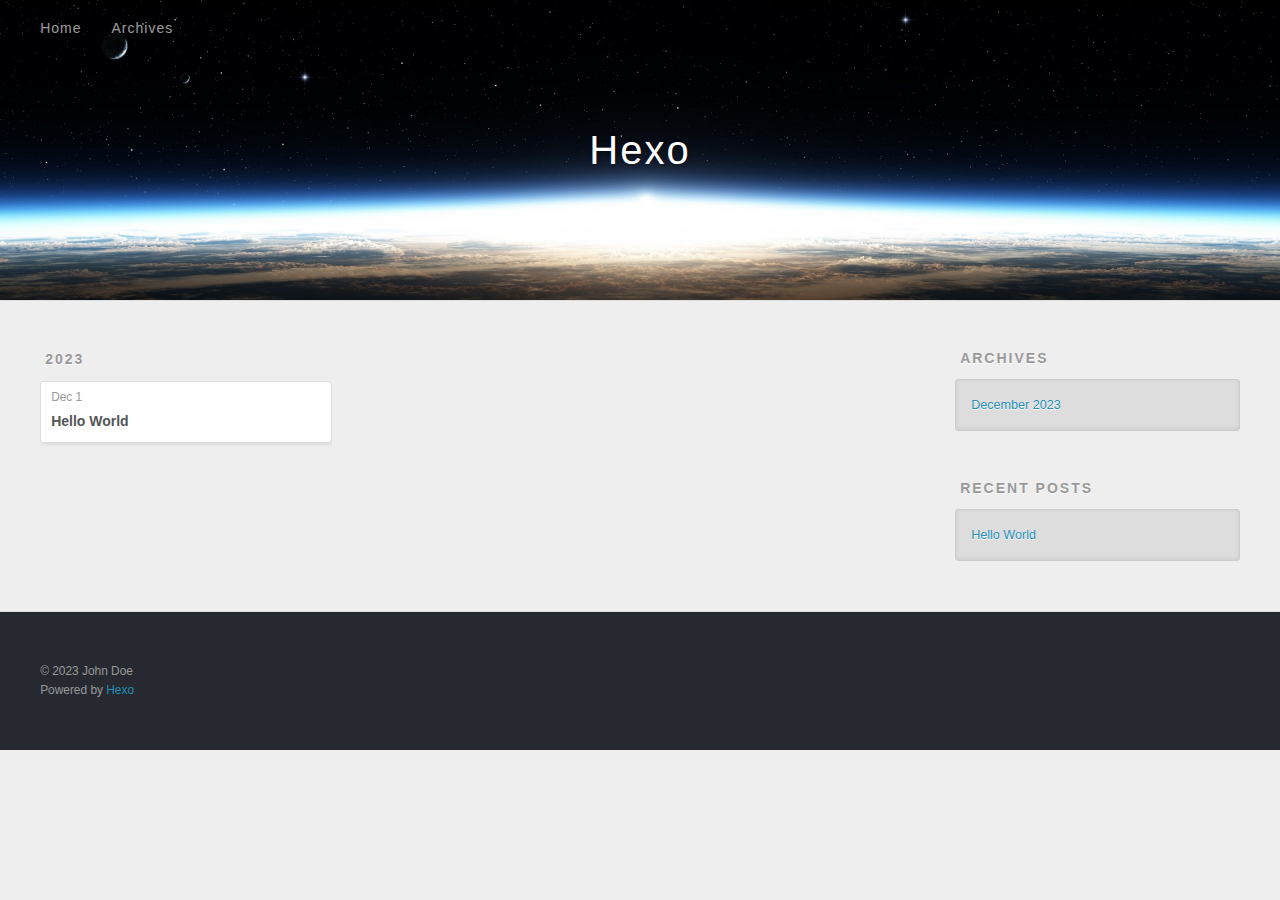
==== archives/index.html @ 6a150081 "Site updated: 2023-12-01 20:07:52" ====
<!DOCTYPE html>
<html>
<head>
  <meta charset="utf-8">
  
  
  <title>Archives | Hexo</title>
  <meta name="viewport" content="width=device-width, initial-scale=1, shrink-to-fit=no">
  <meta property="og:type" content="website">
<meta property="og:title" content="Hexo">
<meta property="og:url" content="http://example.com/archives/index.html">
<meta property="og:site_name" content="Hexo">
<meta property="og:locale" content="en_US">
<meta property="article:author" content="John Doe">
<meta name="twitter:card" content="summary">
  
    <link rel="alternate" href="/atom.xml" title="Hexo" type="application/atom+xml">
  
  
    <link rel="shortcut icon" href="/favicon.png">
  
  
  
<link rel="stylesheet" href="/css/style.css">

  
    
<link rel="stylesheet" href="/fancybox/jquery.fancybox.min.css">

  
  
<meta name="generator" content="Hexo 7.0.0"></head>

<body>
  <div id="container">
    <div id="wrap">
      <header id="header">
  <div id="banner"></div>
  <div id="header-outer" class="outer">
    <div id="header-title" class="inner">
      <h1 id="logo-wrap">
        <a href="/" id="logo">Hexo</a>
      </h1>
      
    </div>
    <div id="header-inner" class="inner">
      <nav id="main-nav">
        <a id="main-nav-toggle" class="nav-icon"><span class="fa fa-bars"></span></a>
        
          <a class="main-nav-link" href="/">Home</a>
        
          <a class="main-nav-link" href="/archives">Archives</a>
        
      </nav>
      <nav id="sub-nav">
        
        
          <a class="nav-icon" href="/atom.xml" title="RSS Feed"><span class="fa fa-rss"></span></a>
        
        <a class="nav-icon nav-search-btn" title="Search"><span class="fa fa-search"></span></a>
      </nav>
      <div id="search-form-wrap">
        <form action="//google.com/search" method="get" accept-charset="UTF-8" class="search-form"><input type="search" name="q" class="search-form-input" placeholder="Search"><button type="submit" class="search-form-submit">&#xF002;</button><input type="hidden" name="sitesearch" value="http://example.com"></form>
      </div>
    </div>
  </div>
</header>

      <div class="outer">
        <section id="main">
  
  
    
    
      
      
      <section class="archives-wrap">
        <div class="archive-year-wrap">
          <a href="/archives/2023" class="archive-year">2023</a>
        </div>
        <div class="archives">
    
    <article class="archive-article archive-type-post">
  <div class="archive-article-inner">
    <header class="archive-article-header">
      <a href="/2023/12/01/hello-world/" class="archive-article-date">
  <time class="dt-published" datetime="2023-12-01T12:04:15.747Z" itemprop="datePublished">Dec 1</time>
</a>
      
  
    <h1 itemprop="name">
      <a class="archive-article-title" href="/2023/12/01/hello-world/">Hello World</a>
    </h1>
  

    </header>
  </div>
</article>
  
  
    </div></section>
  


</section>
        
          <aside id="sidebar">
  
    

  
    

  
    
  
    
  <div class="widget-wrap">
    <h3 class="widget-title">Archives</h3>
    <div class="widget">
      <ul class="archive-list"><li class="archive-list-item"><a class="archive-list-link" href="/archives/2023/12/">December 2023</a></li></ul>
    </div>
  </div>


  
    
  <div class="widget-wrap">
    <h3 class="widget-title">Recent Posts</h3>
    <div class="widget">
      <ul>
        
          <li>
            <a href="/2023/12/01/hello-world/">Hello World</a>
          </li>
        
      </ul>
    </div>
  </div>

  
</aside>
        
      </div>
      <footer id="footer">
  
  <div class="outer">
    <div id="footer-info" class="inner">
      
      &copy; 2023 John Doe<br>
      Powered by <a href="https://hexo.io/" target="_blank">Hexo</a>
    </div>
  </div>
</footer>

    </div>
    <nav id="mobile-nav">
  
    <a href="/" class="mobile-nav-link">Home</a>
  
    <a href="/archives" class="mobile-nav-link">Archives</a>
  
</nav>
    


<script src="/js/jquery-3.6.4.min.js"></script>



  
<script src="/fancybox/jquery.fancybox.min.js"></script>




<script src="/js/script.js"></script>





  </div>
</body>
</html>
---- css/style.css ----
body {
  width: 100%;
}
body:before,
body:after {
  content: "";
  display: table;
}
body:after {
  clear: both;
}
html,
body,
div,
span,
applet,
object,
iframe,
h1,
h2,
h3,
h4,
h5,
h6,
p,
blockquote,
pre,
a,
abbr,
acronym,
address,
big,
cite,
code,
del,
dfn,
em,
img,
ins,
kbd,
q,
s,
samp,
small,
strike,
strong,
sub,
sup,
tt,
var,
dl,
dt,
dd,
ol,
ul,
li,
fieldset,
form,
label,
legend,
table,
caption,
tbody,
tfoot,
thead,
tr,
th,
td {
  margin: 0;
  padding: 0;
  border: 0;
  outline: 0;
  font-weight: inherit;
  font-style: inherit;
  font-family: inherit;
  font-size: 100%;
  vertical-align: baseline;
}
body {
  line-height: 1;
  color: #000;
  background: #fff;
}
ol,
ul {
  list-style: none;
}
table {
  border-collapse: separate;
  border-spacing: 0;
  vertical-align: middle;
}
caption,
th,
td {
  text-align: left;
  font-weight: normal;
  vertical-align: middle;
}
a img {
  border: none;
}
input,
button {
  margin: 0;
  padding: 0;
}
input::-moz-focus-inner,
button::-moz-focus-inner {
  border: 0;
  padding: 0;
}
html,
body,
#container {
  height: 100%;
}
body {
  background: #eee;
  font: 14px -apple-system, BlinkMacSystemFont, "Segoe UI", "Roboto", "Oxygen", "Ubuntu", "Cantarell", "Fira Sans", "Droid Sans", "Helvetica Neue", sans-serif;
  -webkit-text-size-adjust: 100%;
}
.outer {
  max-width: 1220px;
  margin: 0 auto;
  padding: 0 20px;
}
.outer:before,
.outer:after {
  content: "";
  display: table;
}
.outer:after {
  clear: both;
}
.inner {
  display: inline;
  float: left;
  width: 98.33333333333333%;
  margin: 0 0.833333333333333%;
}
.left,
.alignleft {
  float: left;
}
.right,
.alignright {
  float: right;
}
.clear {
  clear: both;
}
#container {
  position: relative;
}
.mobile-nav-on {
  overflow: hidden;
}
#wrap {
  height: 100%;
  width: 100%;
  position: absolute;
  top: 0;
  left: 0;
  -webkit-transition: 0.2s ease-out;
  -moz-transition: 0.2s ease-out;
  -ms-transition: 0.2s ease-out;
  transition: 0.2s ease-out;
  z-index: 1;
  background: #eee;
}
.mobile-nav-on #wrap {
  left: 280px;
}
@media screen and (min-width: 768px) {
  #main {
    display: inline;
    float: left;
    width: 73.33333333333333%;
    margin: 0 0.833333333333333%;
  }
}
.article-date,
.article-category-link,
.archive-year,
.widget-title {
  text-decoration: none;
  text-transform: uppercase;
  letter-spacing: 2px;
  color: #999;
  margin-bottom: 1em;
  margin-left: 5px;
  line-height: 1em;
  text-shadow: 0 1px #fff;
  font-weight: bold;
}
.article-inner,
.archive-article-inner {
  background: #fff;
  -webkit-box-shadow: 1px 2px 3px #ddd;
  box-shadow: 1px 2px 3px #ddd;
  border: 1px solid #ddd;
  border-radius: 3px;
}
.article-entry h1,
.widget h1 {
  font-size: 2em;
}
.article-entry h2,
.widget h2 {
  font-size: 1.5em;
}
.article-entry h3,
.widget h3 {
  font-size: 1.3em;
}
.article-entry h4,
.widget h4 {
  font-size: 1.2em;
}
.article-entry h5,
.widget h5 {
  font-size: 1em;
}
.article-entry h6,
.widget h6 {
  font-size: 1em;
  color: #999;
}
.article-entry hr,
.widget hr {
  border: 1px dashed #ddd;
}
.article-entry strong,
.widget strong {
  font-weight: bold;
}
.article-entry em,
.widget em,
.article-entry cite,
.widget cite {
  font-style: italic;
}
.article-entry sup,
.widget sup,
.article-entry sub,
.widget sub {
  font-size: 0.75em;
  line-height: 0;
  position: relative;
  vertical-align: baseline;
}
.article-entry sup,
.widget sup {
  top: -0.5em;
}
.article-entry sub,
.widget sub {
  bottom: -0.2em;
}
.article-entry small,
.widget small {
  font-size: 0.85em;
}
.article-entry acronym,
.widget acronym,
.article-entry abbr,
.widget abbr {
  border-bottom: 1px dotted;
}
.article-entry ul,
.widget ul,
.article-entry ol,
.widget ol,
.article-entry dl,
.widget dl {
  margin: 0 20px;
  line-height: 1.6em;
}
.article-entry ul ul,
.widget ul ul,
.article-entry ol ul,
.widget ol ul,
.article-entry ul ol,
.widget ul ol,
.article-entry ol ol,
.widget ol ol {
  margin-top: 0;
  margin-bottom: 0;
}
.article-entry ul,
.widget ul {
  list-style: disc;
}
.article-entry ol,
.widget ol {
  list-style: decimal;
}
.article-entry dt,
.widget dt {
  font-weight: bold;
}
#header {
  height: 300px;
  position: relative;
  border-bottom: 1px solid #ddd;
}
#header:before,
#header:after {
  content: "";
  position: absolute;
  left: 0;
  right: 0;
  height: 40px;
}
#header:before {
  top: 0;
  background: -webkit-linear-gradient(rgba(0,0,0,0.2), transparent);
  background: -moz-linear-gradient(rgba(0,0,0,0.2), transparent);
  background: -ms-linear-gradient(rgba(0,0,0,0.2), transparent);
  background: linear-gradient(rgba(0,0,0,0.2), transparent);
}
#header:after {
  bottom: 0;
  background: -webkit-linear-gradient(transparent, rgba(0,0,0,0.2));
  background: -moz-linear-gradient(transparent, rgba(0,0,0,0.2));
  background: -ms-linear-gradient(transparent, rgba(0,0,0,0.2));
  background: linear-gradient(transparent, rgba(0,0,0,0.2));
}
#header-outer {
  height: 100%;
  position: relative;
}
#header-inner {
  position: relative;
  overflow: hidden;
}
#banner {
  position: absolute;
  top: 0;
  left: 0;
  width: 100%;
  height: 100%;
  background: url("images/banner.jpg") center #000;
  background-size: cover;
  z-index: -1;
}
#header-title {
  text-align: center;
  height: 40px;
  position: absolute;
  top: 50%;
  left: 0;
  margin-top: -20px;
}
#logo,
#subtitle {
  text-decoration: none;
  color: #fff;
  font-weight: 300;
  text-shadow: 0 1px 4px rgba(0,0,0,0.3);
}
#logo {
  font-size: 40px;
  line-height: 40px;
  letter-spacing: 2px;
}
#subtitle {
  font-size: 16px;
  line-height: 16px;
  letter-spacing: 1px;
}
#subtitle-wrap {
  margin-top: 16px;
}
#main-nav {
  float: left;
  margin-left: -15px;
}
.nav-icon,
.main-nav-link {
  float: left;
  color: #fff;
  opacity: 0.6;
  text-decoration: none;
  text-shadow: 0 1px rgba(0,0,0,0.2);
  -webkit-transition: opacity 0.2s;
  -moz-transition: opacity 0.2s;
  -ms-transition: opacity 0.2s;
  transition: opacity 0.2s;
  display: block;
  padding: 20px 15px;
}
.nav-icon:hover,
.main-nav-link:hover {
  opacity: 1;
}
.nav-icon {
  text-align: center;
  font-size: 14px;
  width: 14px;
  height: 14px;
  padding: 20px 15px;
  position: relative;
  cursor: pointer;
}
.main-nav-link {
  font-weight: 300;
  letter-spacing: 1px;
}
@media screen and (max-width: 479px) {
  .main-nav-link {
    display: none;
  }
}
#main-nav-toggle {
  display: none;
}
@media screen and (max-width: 479px) {
  #main-nav-toggle {
    display: block;
  }
}
#sub-nav {
  float: right;
  margin-right: -15px;
}
#search-form-wrap {
  position: absolute;
  top: 15px;
  width: 150px;
  height: 30px;
  right: -150px;
  opacity: 0;
  -webkit-transition: 0.2s ease-out;
  -moz-transition: 0.2s ease-out;
  -ms-transition: 0.2s ease-out;
  transition: 0.2s ease-out;
}
#search-form-wrap.on {
  opacity: 1;
  right: 0;
}
@media screen and (max-width: 479px) {
  #search-form-wrap {
    width: 100%;
    right: -100%;
  }
}
.search-form {
  position: absolute;
  top: 0;
  left: 0;
  right: 0;
  background: #fff;
  padding: 5px 15px;
  border-radius: 15px;
  -webkit-box-shadow: 0 0 10px rgba(0,0,0,0.3);
  box-shadow: 0 0 10px rgba(0,0,0,0.3);
}
.search-form-input {
  border: none;
  background: none;
  color: #555;
  width: 100%;
  font: 13px -apple-system, BlinkMacSystemFont, "Segoe UI", "Roboto", "Oxygen", "Ubuntu", "Cantarell", "Fira Sans", "Droid Sans", "Helvetica Neue", sans-serif;
  outline: none;
}
.search-form-input::-webkit-search-results-decoration,
.search-form-input::-webkit-search-cancel-button {
  -webkit-appearance: none;
}
.search-form-submit {
  position: absolute;
  top: 50%;
  right: 10px;
  margin-top: -7px;
  font: 13px ForkAwesome;
  border: none;
  background: none;
  color: #bbb;
  cursor: pointer;
}
.search-form-submit:hover,
.search-form-submit:focus {
  color: #777;
}
.article {
  margin: 50px 0;
}
.article-inner {
  overflow: hidden;
}
.article-meta:before,
.article-meta:after {
  content: "";
  display: table;
}
.article-meta:after {
  clear: both;
}
.article-date {
  float: left;
}
.article-category {
  float: left;
  line-height: 1em;
  color: #ccc;
  text-shadow: 0 1px #fff;
  margin-left: 8px;
}
.article-category:before {
  content: "\2022";
}
.article-category-link {
  margin: 0 12px 1em;
}
.article-header {
  padding: 20px 20px 0;
}
.article-title {
  text-decoration: none;
  font-size: 2em;
  font-weight: bold;
  color: #555;
  line-height: 1.1em;
  -webkit-transition: color 0.2s;
  -moz-transition: color 0.2s;
  -ms-transition: color 0.2s;
  transition: color 0.2s;
}
a.article-title:hover {
  color: #258fb8;
}
.article-entry {
  color: #555;
  padding: 0 20px;
}
.article-entry:before,
.article-entry:after {
  content: "";
  display: table;
}
.article-entry:after {
  clear: both;
}
.article-entry p,
.article-entry table {
  line-height: 1.6em;
  margin: 1.6em 0;
}
.article-entry h1,
.article-entry h2,
.article-entry h3,
.article-entry h4,
.article-entry h5,
.article-entry h6 {
  font-weight: bold;
}
.article-entry h1,
.article-entry h2,
.article-entry h3,
.article-entry h4,
.article-entry h5,
.article-entry h6 {
  line-height: 1.1em;
  margin: 1.1em 0;
}
.article-entry a {
  color: #258fb8;
  text-decoration: none;
}
.article-entry a:hover {
  text-decoration: underline;
}
.article-entry ul,
.article-entry ol,
.article-entry dl {
  margin-top: 1.6em;
  margin-bottom: 1.6em;
}
.article-entry img,
.article-entry video {
  max-width: 100%;
  height: auto;
  display: block;
  margin: auto;
}
.article-entry iframe {
  border: none;
}
.article-entry table {
  width: 100%;
  border-collapse: collapse;
  border-spacing: 0;
}
.article-entry th {
  font-weight: bold;
  border-bottom: 3px solid #ddd;
  padding-bottom: 0.5em;
}
.article-entry td {
  border-bottom: 1px solid #ddd;
  padding: 10px 0;
}
.article-entry blockquote {
  font-family: Georgia, "Times New Roman", serif;
  margin: 1.6em 20px;
  text-align: center;
}
.article-entry blockquote footer {
  font-size: 14px;
  margin: 1.6em 0;
  font-family: -apple-system, BlinkMacSystemFont, "Segoe UI", "Roboto", "Oxygen", "Ubuntu", "Cantarell", "Fira Sans", "Droid Sans", "Helvetica Neue", sans-serif;
}
.article-entry blockquote footer cite:before {
  content: "—";
  padding: 0 0.5em;
}
.article-entry .pullquote {
  text-align: left;
  width: 45%;
  margin: 0;
}
.article-entry .pullquote.left {
  margin-left: 0.5em;
  margin-right: 1em;
}
.article-entry .pullquote.right {
  margin-right: 0.5em;
  margin-left: 1em;
}
.article-entry .caption {
  color: #999;
  display: block;
  font-size: 0.9em;
  margin-top: 0.5em;
  position: relative;
  text-align: center;
}
.article-entry .video-container {
  position: relative;
  padding-top: 56.25%;
  height: 0;
  overflow: hidden;
}
.article-entry .video-container iframe,
.article-entry .video-container object,
.article-entry .video-container embed {
  position: absolute;
  top: 0;
  left: 0;
  width: 100%;
  height: 100%;
  margin-top: 0;
}
.article-more-link a {
  display: inline-block;
  line-height: 1em;
  padding: 6px 15px;
  border-radius: 15px;
  background: #eee;
  color: #999;
  text-shadow: 0 1px #fff;
  text-decoration: none;
}
.article-more-link a:hover {
  background: #258fb8;
  color: #fff;
  text-decoration: none;
  text-shadow: 0 1px #1e7293;
}
.article-footer {
  font-size: 0.85em;
  line-height: 1.6em;
  border-top: 1px solid #ddd;
  padding-top: 1.6em;
  margin: 0 20px 20px;
}
.article-footer:before,
.article-footer:after {
  content: "";
  display: table;
}
.article-footer:after {
  clear: both;
}
.article-footer a {
  color: #999;
  text-decoration: none;
}
.article-footer a:hover {
  color: #555;
}
.article-tag-list-item {
  float: left;
  margin-right: 10px;
}
.article-tag-list-link:before {
  content: "#";
}
.article-comment-link {
  float: right;
}
.article-comment-link:before {
  padding-right: 8px;
}
.article-share-link {
  cursor: pointer;
  float: right;
  margin-left: 20px;
}
.article-share-link:before {
  padding-right: 6px;
}
#article-nav {
  position: relative;
}
#article-nav:before,
#article-nav:after {
  content: "";
  display: table;
}
#article-nav:after {
  clear: both;
}
@media screen and (min-width: 768px) {
  #article-nav {
    margin: 50px 0;
  }
  #article-nav:before {
    width: 8px;
    height: 8px;
    position: absolute;
    top: 50%;
    left: 50%;
    margin-top: -4px;
    margin-left: -4px;
    content: "";
    border-radius: 50%;
    background: #ddd;
    -webkit-box-shadow: 0 1px 2px #fff;
    box-shadow: 0 1px 2px #fff;
  }
}
.article-nav-link-wrap {
  text-decoration: none;
  text-shadow: 0 1px #fff;
  color: #999;
  -webkit-box-sizing: border-box;
  -moz-box-sizing: border-box;
  box-sizing: border-box;
  margin-top: 50px;
  text-align: center;
  display: block;
}
.article-nav-link-wrap:hover {
  color: #555;
}
@media screen and (min-width: 768px) {
  .article-nav-link-wrap {
    width: 50%;
    margin-top: 0;
  }
}
@media screen and (min-width: 768px) {
  #article-nav-newer {
    float: left;
    text-align: right;
    padding-right: 20px;
  }
}
@media screen and (min-width: 768px) {
  #article-nav-older {
    float: right;
    text-align: left;
    padding-left: 20px;
  }
}
.article-nav-caption {
  text-transform: uppercase;
  letter-spacing: 2px;
  color: #ddd;
  line-height: 1em;
  font-weight: bold;
}
#article-nav-newer .article-nav-caption {
  margin-right: -2px;
}
.article-nav-title {
  font-size: 0.85em;
  line-height: 1.6em;
  margin-top: 0.5em;
}
.article-share-box {
  position: absolute;
  display: none;
  background: #fff;
  -webkit-box-shadow: 1px 2px 10px rgba(0,0,0,0.2);
  box-shadow: 1px 2px 10px rgba(0,0,0,0.2);
  border-radius: 3px;
  margin-left: -145px;
  overflow: hidden;
  z-index: 1;
}
.article-share-box.on {
  display: block;
}
.article-share-input {
  width: 100%;
  background: none;
  -webkit-box-sizing: border-box;
  -moz-box-sizing: border-box;
  box-sizing: border-box;
  font: 14px -apple-system, BlinkMacSystemFont, "Segoe UI", "Roboto", "Oxygen", "Ubuntu", "Cantarell", "Fira Sans", "Droid Sans", "Helvetica Neue", sans-serif;
  padding: 0 15px;
  color: #555;
  outline: none;
  border: 1px solid #ddd;
  border-radius: 3px 3px 0 0;
  height: 36px;
  line-height: 36px;
}
.article-share-links {
  background: #eee;
}
.article-share-links:before,
.article-share-links:after {
  content: "";
  display: table;
}
.article-share-links:after {
  clear: both;
}
.article-share-twitter,
.article-share-facebook,
.article-share-pinterest,
.article-share-linkedin {
  width: 50px;
  height: 36px;
  display: block;
  float: left;
  position: relative;
  color: #999;
  text-shadow: 0 1px #fff;
}
.article-share-twitter:before,
.article-share-facebook:before,
.article-share-pinterest:before,
.article-share-linkedin:before {
  font-size: 20px;
  width: 20px;
  height: 20px;
  position: absolute;
  top: 50%;
  left: 50%;
  margin-top: -10px;
  margin-left: -10px;
  text-align: center;
}
.article-share-twitter:hover,
.article-share-facebook:hover,
.article-share-pinterest:hover,
.article-share-linkedin:hover {
  color: #fff;
}
.article-share-twitter:hover {
  background: #00aced;
  text-shadow: 0 1px #008abe;
}
.article-share-facebook:hover {
  background: #3b5998;
  text-shadow: 0 1px #2f477a;
}
.article-share-pinterest:hover {
  background: #cb2027;
  text-shadow: 0 1px #a21a1f;
}
.article-share-linkedin:hover {
  background: #0077b5;
  text-shadow: 0 1px #005f91;
}
.article-gallery {
  background: #000;
  position: relative;
}
.article-gallery-photos {
  position: relative;
  overflow: hidden;
}
.article-gallery-img {
  display: none;
  max-width: 100%;
}
.article-gallery-img:first-child {
  display: block;
}
.article-gallery-img.loaded {
  position: absolute;
  display: block;
}
.article-gallery-img img {
  display: block;
  max-width: 100%;
  margin: 0 auto;
}
#comments {
  background: #fff;
  -webkit-box-shadow: 1px 2px 3px #ddd;
  box-shadow: 1px 2px 3px #ddd;
  padding: 20px;
  border: 1px solid #ddd;
  border-radius: 3px;
  margin: 50px 0;
}
#comments a {
  color: #258fb8;
}
.archives-wrap {
  margin: 50px 0;
}
.archives:before,
.archives:after {
  content: "";
  display: table;
}
.archives:after {
  clear: both;
}
.archive-year-wrap {
  margin-bottom: 1em;
}
.archives {
  -webkit-column-gap: 10px;
  -moz-column-gap: 10px;
  column-gap: 10px;
}
@media screen and (min-width: 480px) and (max-width: 767px) {
  .archives {
    -webkit-column-count: 2;
    -moz-column-count: 2;
    column-count: 2;
  }
}
@media screen and (min-width: 768px) {
  .archives {
    -webkit-column-count: 3;
    -moz-column-count: 3;
    column-count: 3;
  }
}
.archive-article {
  -webkit-column-break-inside: avoid;
  page-break-inside: avoid;
  overflow: hidden;
  break-inside: avoid-column;
}
.archive-article-inner {
  padding: 10px;
  margin-bottom: 15px;
}
.archive-article-title {
  text-decoration: none;
  font-weight: bold;
  color: #555;
  -webkit-transition: color 0.2s;
  -moz-transition: color 0.2s;
  -ms-transition: color 0.2s;
  transition: color 0.2s;
  line-height: 1.6em;
}
.archive-article-title:hover {
  color: #258fb8;
}
.archive-article-footer {
  margin-top: 1em;
}
.archive-article-date {
  color: #999;
  text-decoration: none;
  font-size: 0.85em;
  line-height: 1em;
  margin-bottom: 0.5em;
  display: block;
}
#page-nav {
  margin: 50px auto;
  background: #fff;
  -webkit-box-shadow: 1px 2px 3px #ddd;
  box-shadow: 1px 2px 3px #ddd;
  border: 1px solid #ddd;
  border-radius: 3px;
  text-align: center;
  color: #999;
  overflow: hidden;
}
#page-nav:before,
#page-nav:after {
  content: "";
  display: table;
}
#page-nav:after {
  clear: both;
}
#page-nav a,
#page-nav span {
  padding: 10px 20px;
  line-height: 1;
  height: 2ex;
}
#page-nav a {
  color: #999;
  text-decoration: none;
}
#page-nav a:hover {
  background: #999;
  color: #fff;
}
#page-nav .prev {
  float: left;
}
#page-nav .next {
  float: right;
}
#page-nav .page-number {
  display: inline-block;
}
@media screen and (max-width: 479px) {
  #page-nav .page-number {
    display: none;
  }
}
#page-nav .current {
  color: #555;
  font-weight: bold;
}
#page-nav .space {
  color: #ddd;
}
#footer {
  background: #262a30;
  padding: 50px 0;
  border-top: 1px solid #ddd;
  color: #999;
}
#footer a {
  color: #258fb8;
  text-decoration: none;
}
#footer a:hover {
  text-decoration: underline;
}
#footer-info {
  line-height: 1.6em;
  font-size: 0.85em;
}
.article-entry pre,
.article-entry .highlight {
  background: #2d2d2d;
  margin: 0 -20px;
  padding: 15px 20px;
  border-style: solid;
  border-color: #ddd;
  border-width: 1px 0;
  overflow: auto;
  color: #ccc;
  line-height: 22.400000000000002px;
}
.article-entry .highlight .gutter pre,
.article-entry .gist .gist-file .gist-data .line-numbers {
  color: #666;
  font-size: 0.85em;
}
.article-entry pre,
.article-entry code {
  font-family: "Source Code Pro", Consolas, Monaco, Menlo, Consolas, monospace;
}
.article-entry code {
  background: #eee;
  text-shadow: 0 1px #fff;
  padding: 0 0.3em;
}
.article-entry pre code {
  background: none;
  text-shadow: none;
  padding: 0;
}
.article-entry .highlight pre {
  border: none;
  margin: 0;
  padding: 0;
}
.article-entry .highlight table {
  margin: 0;
  width: auto;
}
.article-entry .highlight td {
  border: none;
  padding: 0;
}
.article-entry .highlight figcaption {
  font-size: 0.85em;
  color: #999;
  line-height: 1em;
  margin-bottom: 1em;
}
.article-entry .highlight figcaption:before,
.article-entry .highlight figcaption:after {
  content: "";
  display: table;
}
.article-entry .highlight figcaption:after {
  clear: both;
}
.article-entry .highlight figcaption a {
  float: right;
}
.article-entry .highlight .gutter {
  -moz-user-select: none;
  -ms-user-select: none;
  -webkit-user-select: none;
  -webkit-user-select: none;
  -moz-user-select: none;
  -ms-user-select: none;
  user-select: none;
}
.article-entry .highlight .gutter pre {
  text-align: right;
  padding-right: 20px;
}
.article-entry .highlight .line {
  height: 22.400000000000002px;
}
.article-entry .highlight .line.marked {
  background: #515151;
}
.article-entry .gist {
  margin: 0 -20px;
  border-style: solid;
  border-color: #ddd;
  border-width: 1px 0;
  background: #2d2d2d;
  padding: 15px 20px 15px 0;
}
.article-entry .gist .gist-file {
  border: none;
  font-family: "Source Code Pro", Consolas, Monaco, Menlo, Consolas, monospace;
  margin: 0;
}
.article-entry .gist .gist-file .gist-data {
  background: none;
  border: none;
}
.article-entry .gist .gist-file .gist-data .line-numbers {
  background: none;
  border: none;
  padding: 0 20px 0 0;
}
.article-entry .gist .gist-file .gist-data .line-data {
  padding: 0 !important;
}
.article-entry .gist .gist-file .highlight {
  margin: 0;
  padding: 0;
  border: none;
}
.article-entry .gist .gist-file .gist-meta {
  background: #2d2d2d;
  color: #999;
  font: 0.85em -apple-system, BlinkMacSystemFont, "Segoe UI", "Roboto", "Oxygen", "Ubuntu", "Cantarell", "Fira Sans", "Droid Sans", "Helvetica Neue", sans-serif;
  text-shadow: 0 0;
  padding: 0;
  margin-top: 1em;
  margin-left: 20px;
}
.article-entry .gist .gist-file .gist-meta a {
  color: #258fb8;
  font-weight: normal;
}
.article-entry .gist .gist-file .gist-meta a:hover {
  text-decoration: underline;
}
pre .comment,
pre .title {
  color: #999;
}
pre .variable,
pre .attribute,
pre .tag,
pre .regexp,
pre .ruby .constant,
pre .xml .tag .title,
pre .xml .pi,
pre .xml .doctype,
pre .html .doctype,
pre .css .id,
pre .css .class,
pre .css .pseudo {
  color: #f2777a;
}
pre .number,
pre .preprocessor,
pre .built_in,
pre .literal,
pre .params,
pre .constant {
  color: #f99157;
}
pre .class,
pre .ruby .class .title,
pre .css .rules .attribute {
  color: #9c9;
}
pre .string,
pre .value,
pre .inheritance,
pre .header,
pre .ruby .symbol,
pre .xml .cdata {
  color: #9c9;
}
pre .css .hexcolor {
  color: #6cc;
}
pre .function,
pre .python .decorator,
pre .python .title,
pre .ruby .function .title,
pre .ruby .title .keyword,
pre .perl .sub,
pre .javascript .title,
pre .coffeescript .title {
  color: #69c;
}
pre .keyword,
pre .javascript .function {
  color: #c9c;
}
@media screen and (max-width: 479px) {
  #mobile-nav {
    position: absolute;
    top: 0;
    left: 0;
    width: 280px;
    height: 100%;
    background: #191919;
    border-right: 1px solid #fff;
  }
}
@media screen and (max-width: 479px) {
  .mobile-nav-link {
    display: block;
    color: #999;
    text-decoration: none;
    padding: 15px 20px;
    font-weight: bold;
  }
  .mobile-nav-link:hover {
    color: #fff;
  }
}
@media screen and (min-width: 768px) {
  #sidebar {
    display: inline;
    float: left;
    width: 23.333333333333332%;
    margin: 0 0.833333333333333%;
  }
}
.widget-wrap {
  margin: 50px 0;
}
.widget {
  color: #777;
  text-shadow: 0 1px #fff;
  background: #ddd;
  -webkit-box-shadow: 0 -1px 4px #ccc inset;
  box-shadow: 0 -1px 4px #ccc inset;
  border: 1px solid #ccc;
  padding: 15px;
  border-radius: 3px;
}
.widget a {
  color: #258fb8;
  text-decoration: none;
}
.widget a:hover {
  text-decoration: underline;
}
.widget ul ul,
.widget ol ul,
.widget dl ul,
.widget ul ol,
.widget ol ol,
.widget dl ol,
.widget ul dl,
.widget ol dl,
.widget dl dl {
  margin-left: 15px;
  list-style: disc;
}
.widget {
  line-height: 1.6em;
  word-wrap: break-word;
  font-size: 0.9em;
}
.widget ul,
.widget ol {
  list-style: none;
  margin: 0;
}
.widget ul ul,
.widget ol ul,
.widget ul ol,
.widget ol ol {
  margin: 0 20px;
}
.widget ul ul,
.widget ol ul {
  list-style: disc;
}
.widget ul ol,
.widget ol ol {
  list-style: decimal;
}
.category-list-count,
.tag-list-count,
.archive-list-count {
  padding-left: 5px;
  color: #999;
  font-size: 0.85em;
}
.category-list-count:before,
.tag-list-count:before,
.archive-list-count:before {
  content: "(";
}
.category-list-count:after,
.tag-list-count:after,
.archive-list-count:after {
  content: ")";
}
.tagcloud a {
  margin-right: 5px;
  display: inline-block;
}
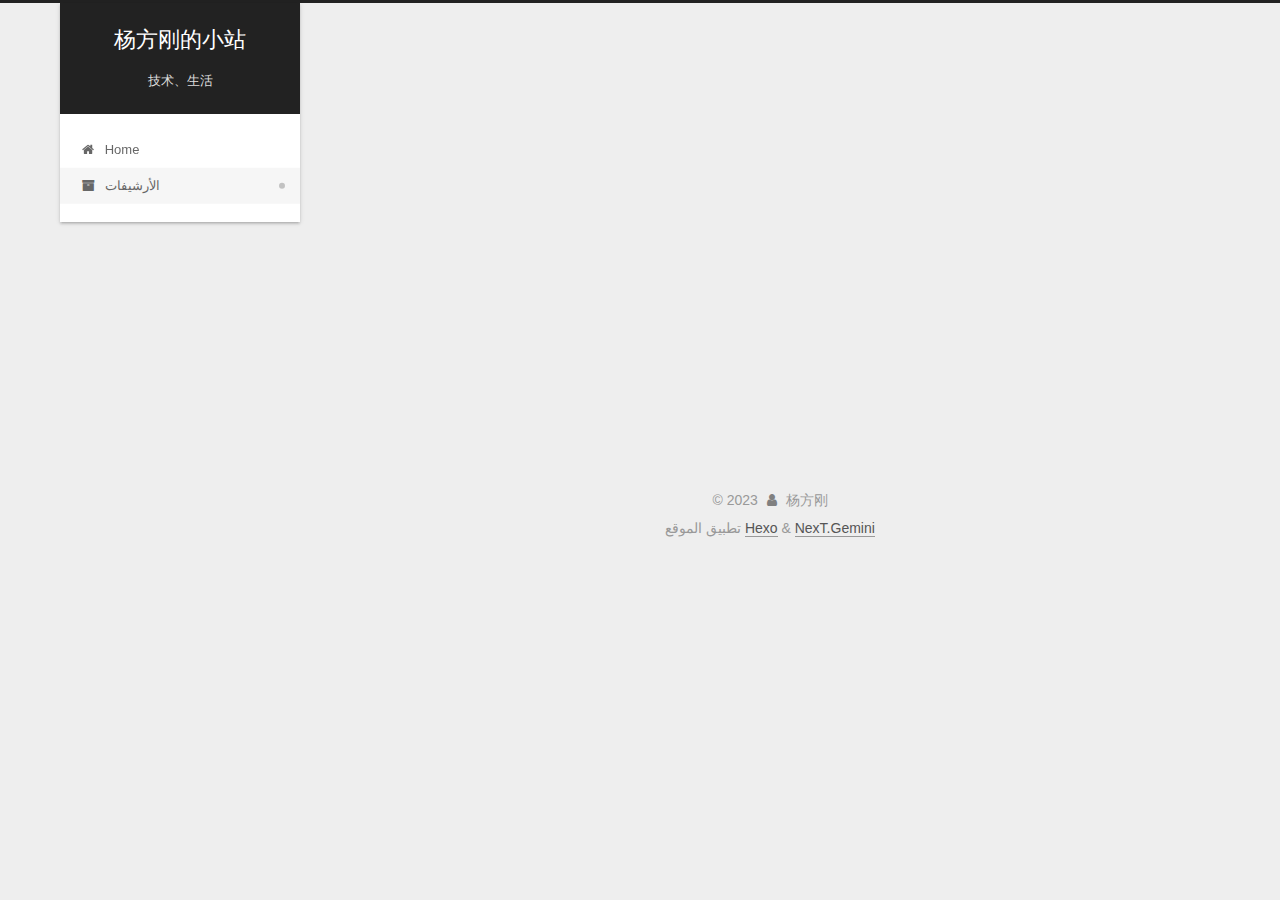
==== commit 9923082b: "Site updated: 2023-12-01 20:32:23" ====
--- a/archives/index.html
+++ b/archives/index.html
@@ -1,185 +1,351 @@
 <!DOCTYPE html>
-<html>
+<html lang="zh_CN">
 <head>
-  <meta charset="utf-8">
-  
-  
-  <title>Archives | Hexo</title>
-  <meta name="viewport" content="width=device-width, initial-scale=1, shrink-to-fit=no">
-  <meta property="og:type" content="website">
-<meta property="og:title" content="Hexo">
+  <meta charset="UTF-8">
+<meta name="viewport" content="width=device-width, initial-scale=1, maximum-scale=2">
+<meta name="theme-color" content="#222">
+<meta name="generator" content="Hexo 7.0.0">
+  <link rel="apple-touch-icon" sizes="180x180" href="/images/apple-touch-icon-next.png">
+  <link rel="icon" type="image/png" sizes="32x32" href="/images/favicon-32x32-next.png">
+  <link rel="icon" type="image/png" sizes="16x16" href="/images/favicon-16x16-next.png">
+  <link rel="mask-icon" href="/images/logo.svg" color="#222">
+
+<link rel="stylesheet" href="/css/main.css">
+
+
+<link rel="stylesheet" href="/lib/font-awesome/css/font-awesome.min.css">
+
+<script id="hexo-configurations">
+    var NexT = window.NexT || {};
+    var CONFIG = {"hostname":"example.com","root":"/","scheme":"Gemini","version":"7.8.0","exturl":false,"sidebar":{"position":"left","display":"post","padding":18,"offset":12,"onmobile":false},"copycode":{"enable":false,"show_result":false,"style":null},"back2top":{"enable":true,"sidebar":false,"scrollpercent":false},"bookmark":{"enable":false,"color":"#222","save":"auto"},"fancybox":false,"mediumzoom":false,"lazyload":false,"pangu":false,"comments":{"style":"tabs","active":null,"storage":true,"lazyload":false,"nav":null},"algolia":{"hits":{"per_page":10},"labels":{"input_placeholder":"Search for Posts","hits_empty":"We didn't find any results for the search: ${query}","hits_stats":"${hits} results found in ${time} ms"}},"localsearch":{"enable":false,"trigger":"auto","top_n_per_article":1,"unescape":false,"preload":false},"motion":{"enable":true,"async":false,"transition":{"post_block":"fadeIn","post_header":"slideDownIn","post_body":"slideDownIn","coll_header":"slideLeftIn","sidebar":"slideUpIn"}}};
+  </script>
+
+  <meta name="description" content="记录杨方刚同学的学习、生活等等">
+<meta property="og:type" content="website">
+<meta property="og:title" content="杨方刚的小站">
 <meta property="og:url" content="http://example.com/archives/index.html">
-<meta property="og:site_name" content="Hexo">
-<meta property="og:locale" content="en_US">
-<meta property="article:author" content="John Doe">
+<meta property="og:site_name" content="杨方刚的小站">
+<meta property="og:description" content="记录杨方刚同学的学习、生活等等">
+<meta property="og:locale" content="zh_CN">
+<meta property="article:author" content="杨方刚">
 <meta name="twitter:card" content="summary">
-  
-    <link rel="alternate" href="/atom.xml" title="Hexo" type="application/atom+xml">
-  
-  
-    <link rel="shortcut icon" href="/favicon.png">
-  
-  
-  
-<link rel="stylesheet" href="/css/style.css">
-
-  
+
+<link rel="canonical" href="http://example.com/archives/">
+
+
+<script id="page-configurations">
+  // https://hexo.io/docs/variables.html
+  CONFIG.page = {
+    sidebar: "",
+    isHome : false,
+    isPost : false,
+    lang   : 'zh_CN'
+  };
+</script>
+
+  <title>الأرشيف | 杨方刚的小站</title>
+  
+
+
+
+
+
+
+  <noscript>
+  <style>
+  .use-motion .brand,
+  .use-motion .menu-item,
+  .sidebar-inner,
+  .use-motion .post-block,
+  .use-motion .pagination,
+  .use-motion .comments,
+  .use-motion .post-header,
+  .use-motion .post-body,
+  .use-motion .collection-header { opacity: initial; }
+
+  .use-motion .site-title,
+  .use-motion .site-subtitle {
+    opacity: initial;
+    top: initial;
+  }
+
+  .use-motion .logo-line-before i { left: initial; }
+  .use-motion .logo-line-after i { right: initial; }
+  </style>
+</noscript>
+
+</head>
+
+<body itemscope itemtype="http://schema.org/WebPage">
+  <div class="container use-motion">
+    <div class="headband"></div>
+
+    <header class="header" itemscope itemtype="http://schema.org/WPHeader">
+      <div class="header-inner"><div class="site-brand-container">
+  <div class="site-nav-toggle">
+    <div class="toggle" aria-label="تشغيل شريط التصفح">
+      <span class="toggle-line toggle-line-first"></span>
+      <span class="toggle-line toggle-line-middle"></span>
+      <span class="toggle-line toggle-line-last"></span>
+    </div>
+  </div>
+
+  <div class="site-meta">
+
+    <a href="/" class="brand" rel="start">
+      <span class="logo-line-before"><i></i></span>
+      <h1 class="site-title">杨方刚的小站</h1>
+      <span class="logo-line-after"><i></i></span>
+    </a>
+      <p class="site-subtitle" itemprop="description">技术、生活</p>
+  </div>
+
+  <div class="site-nav-right">
+    <div class="toggle popup-trigger">
+    </div>
+  </div>
+</div>
+
+
+
+
+<nav class="site-nav">
+  <ul id="menu" class="menu">
+        <li class="menu-item menu-item-home">
+
+    <a href="/" rel="section"><i class="fa fa-fw fa-home"></i>Home</a>
+
+  </li>
+        <li class="menu-item menu-item-archives">
+
+    <a href="/archives/" rel="section"><i class="fa fa-fw fa-archive"></i>الأرشيفات</a>
+
+  </li>
+  </ul>
+</nav>
+
+
+
+
+</div>
+    </header>
+
     
-<link rel="stylesheet" href="/fancybox/jquery.fancybox.min.css">
-
-  
-  
-<meta name="generator" content="Hexo 7.0.0"></head>
-
-<body>
-  <div id="container">
-    <div id="wrap">
-      <header id="header">
-  <div id="banner"></div>
-  <div id="header-outer" class="outer">
-    <div id="header-title" class="inner">
-      <h1 id="logo-wrap">
-        <a href="/" id="logo">Hexo</a>
-      </h1>
+  <div class="back-to-top">
+    <i class="fa fa-arrow-up"></i>
+    <span>0%</span>
+  </div>
+
+
+    <main class="main">
+      <div class="main-inner">
+        <div class="content-wrap">
+          
+
+          <div class="content archive">
+            
+
+  
+  
+  
+  <div class="post-block">
+    <div class="posts-collapse">
+      <div class="collection-title">
+        <span class="collection-header">هِم..! مقالٌ واحد. واصل الكتابة.</span>
+      </div>
+
       
-    </div>
-    <div id="header-inner" class="inner">
-      <nav id="main-nav">
-        <a id="main-nav-toggle" class="nav-icon"><span class="fa fa-bars"></span></a>
+    <div class="collection-year">
+      <span class="collection-header">2023</span>
+    </div>
+
+  <article itemscope itemtype="http://schema.org/Article">
+    <header class="post-header">
+
+      <div class="post-meta">
+        <time itemprop="dateCreated"
+              datetime="2023-12-01T20:04:15+08:00"
+              content="2023-12-01">
+          12-01
+        </time>
+      </div>
+
+      <div class="post-title">
+          <a class="post-title-link" href="/2023/12/01/hello-world/" itemprop="url">
+            <span itemprop="name">Hello World</span>
+          </a>
+      </div>
+
+    </header>
+  </article>
+
+
+    </div>
+  </div>
+  
+  
+  
+
+  
+
+
+
+          </div>
+          
+
+<script>
+  window.addEventListener('tabs:register', () => {
+    let { activeClass } = CONFIG.comments;
+    if (CONFIG.comments.storage) {
+      activeClass = localStorage.getItem('comments_active') || activeClass;
+    }
+    if (activeClass) {
+      let activeTab = document.querySelector(`a[href="#comment-${activeClass}"]`);
+      if (activeTab) {
+        activeTab.click();
+      }
+    }
+  });
+  if (CONFIG.comments.storage) {
+    window.addEventListener('tabs:click', event => {
+      if (!event.target.matches('.tabs-comment .tab-content .tab-pane')) return;
+      let commentClass = event.target.classList[1];
+      localStorage.setItem('comments_active', commentClass);
+    });
+  }
+</script>
+
+        </div>
+          
+  
+  <div class="toggle sidebar-toggle">
+    <span class="toggle-line toggle-line-first"></span>
+    <span class="toggle-line toggle-line-middle"></span>
+    <span class="toggle-line toggle-line-last"></span>
+  </div>
+
+  <aside class="sidebar">
+    <div class="sidebar-inner">
+
+      <ul class="sidebar-nav motion-element">
+        <li class="sidebar-nav-toc">
+          المحتويات
+        </li>
+        <li class="sidebar-nav-overview">
+          عام
+        </li>
+      </ul>
+
+      <!--noindex-->
+      <div class="post-toc-wrap sidebar-panel">
+      </div>
+      <!--/noindex-->
+
+      <div class="site-overview-wrap sidebar-panel">
+        <div class="site-author motion-element" itemprop="author" itemscope itemtype="http://schema.org/Person">
+  <p class="site-author-name" itemprop="name">杨方刚</p>
+  <div class="site-description" itemprop="description">记录杨方刚同学的学习、生活等等</div>
+</div>
+<div class="site-state-wrap motion-element">
+  <nav class="site-state">
+      <div class="site-state-item site-state-posts">
+          <a href="/archives/">
         
-          <a class="main-nav-link" href="/">Home</a>
+          <span class="site-state-item-count">1</span>
+          <span class="site-state-item-name">المقالات</span>
+        </a>
+      </div>
+  </nav>
+</div>
+  <div class="links-of-author motion-element">
+      <span class="links-of-author-item">
+        <a href="mailto:yfg1073001692@126.com" title="E-Mail → mailto:yfg1073001692@126.com" rel="noopener" target="_blank"><i class="fa fa-fw fa-envelope"></i>E-Mail</a>
+      </span>
+  </div>
+  <div class="cc-license motion-element" itemprop="license">
+    <a href="https://creativecommons.org/licenses/by-nc-sa/4.0/" class="cc-opacity" rel="noopener" target="_blank"><img src="/images/cc-by-nc-sa.svg" alt="Creative Commons"></a>
+  </div>
+
+
+
+      </div>
+
+    </div>
+  </aside>
+  <div id="sidebar-dimmer"></div>
+
+
+      </div>
+    </main>
+
+    <footer class="footer">
+      <div class="footer-inner">
         
-          <a class="main-nav-link" href="/archives">Archives</a>
+
         
-      </nav>
-      <nav id="sub-nav">
+
+<div class="copyright">
+  
+  &copy; 
+  <span itemprop="copyrightYear">2023</span>
+  <span class="with-love">
+    <i class="fa fa-user"></i>
+  </span>
+  <span class="author" itemprop="copyrightHolder">杨方刚</span>
+</div>
+  <div class="powered-by">تطبيق الموقع <a href="https://hexo.io/" class="theme-link" rel="noopener" target="_blank">Hexo</a> & <a href="https://theme-next.org/" class="theme-link" rel="noopener" target="_blank">NexT.Gemini</a>
+  </div>
+
         
-        
-          <a class="nav-icon" href="/atom.xml" title="RSS Feed"><span class="fa fa-rss"></span></a>
-        
-        <a class="nav-icon nav-search-btn" title="Search"><span class="fa fa-search"></span></a>
-      </nav>
-      <div id="search-form-wrap">
-        <form action="//google.com/search" method="get" accept-charset="UTF-8" class="search-form"><input type="search" name="q" class="search-form-input" placeholder="Search"><button type="submit" class="search-form-submit">&#xF002;</button><input type="hidden" name="sitesearch" value="http://example.com"></form>
-      </div>
-    </div>
-  </div>
-</header>
-
-      <div class="outer">
-        <section id="main">
-  
-  
-    
-    
-      
-      
-      <section class="archives-wrap">
-        <div class="archive-year-wrap">
-          <a href="/archives/2023" class="archive-year">2023</a>
-        </div>
-        <div class="archives">
-    
-    <article class="archive-article archive-type-post">
-  <div class="archive-article-inner">
-    <header class="archive-article-header">
-      <a href="/2023/12/01/hello-world/" class="archive-article-date">
-  <time class="dt-published" datetime="2023-12-01T12:04:15.747Z" itemprop="datePublished">Dec 1</time>
-</a>
-      
-  
-    <h1 itemprop="name">
-      <a class="archive-article-title" href="/2023/12/01/hello-world/">Hello World</a>
-    </h1>
-  
-
-    </header>
-  </div>
-</article>
-  
-  
-    </div></section>
-  
-
-
-</section>
-        
-          <aside id="sidebar">
-  
-    
-
-  
-    
-
-  
-    
-  
-    
-  <div class="widget-wrap">
-    <h3 class="widget-title">Archives</h3>
-    <div class="widget">
-      <ul class="archive-list"><li class="archive-list-item"><a class="archive-list-link" href="/archives/2023/12/">December 2023</a></li></ul>
-    </div>
-  </div>
-
-
-  
-    
-  <div class="widget-wrap">
-    <h3 class="widget-title">Recent Posts</h3>
-    <div class="widget">
-      <ul>
-        
-          <li>
-            <a href="/2023/12/01/hello-world/">Hello World</a>
-          </li>
-        
-      </ul>
-    </div>
-  </div>
-
-  
-</aside>
-        
-      </div>
-      <footer id="footer">
-  
-  <div class="outer">
-    <div id="footer-info" class="inner">
-      
-      &copy; 2023 John Doe<br>
-      Powered by <a href="https://hexo.io/" target="_blank">Hexo</a>
-    </div>
-  </div>
-</footer>
-
-    </div>
-    <nav id="mobile-nav">
-  
-    <a href="/" class="mobile-nav-link">Home</a>
-  
-    <a href="/archives" class="mobile-nav-link">Archives</a>
-  
-</nav>
-    
-
-
-<script src="/js/jquery-3.6.4.min.js"></script>
-
-
-
-  
-<script src="/fancybox/jquery.fancybox.min.js"></script>
-
-
-
-
-<script src="/js/script.js"></script>
-
-
-
-
-
-  </div>
+
+
+
+
+
+
+
+
+      </div>
+    </footer>
+  </div>
+
+  
+  <script src="/lib/anime.min.js"></script>
+  <script src="/lib/velocity/velocity.min.js"></script>
+  <script src="/lib/velocity/velocity.ui.min.js"></script>
+
+<script src="/js/utils.js"></script>
+
+<script src="/js/motion.js"></script>
+
+
+<script src="/js/schemes/pisces.js"></script>
+
+
+<script src="/js/next-boot.js"></script>
+
+
+
+
+  
+
+
+
+
+
+
+
+
+
+
+
+
+
+
+
+  
+
+  
+
 </body>
-</html>+</html>
--- a/css/main.css
+++ b/css/main.css
@@ -0,0 +1,2605 @@
+:root {
+  --body-bg-color: #eee;
+  --content-bg-color: #fff;
+  --card-bg-color: #f5f5f5;
+  --text-color: #555;
+  --link-color: #555;
+  --link-hover-color: #222;
+  --brand-color: #fff;
+  --brand-hover-color: #fff;
+  --table-row-odd-bg-color: #f9f9f9;
+  --table-row-hover-bg-color: #f5f5f5;
+  --menu-item-bg-color: #f5f5f5;
+  --btn-default-bg: #fff;
+  --btn-default-color: #555;
+  --btn-default-border-color: #555;
+  --btn-default-hover-bg: #222;
+  --btn-default-hover-color: #fff;
+  --btn-default-hover-border-color: #222;
+}
+html {
+  line-height: 1.15; /* 1 */
+  -webkit-text-size-adjust: 100%; /* 2 */
+}
+body {
+  margin: 0;
+}
+main {
+  display: block;
+}
+h1 {
+  font-size: 2em;
+  margin: 0.67em 0;
+}
+hr {
+  box-sizing: content-box; /* 1 */
+  height: 0; /* 1 */
+  overflow: visible; /* 2 */
+}
+pre {
+  font-family: monospace, monospace; /* 1 */
+  font-size: 1em; /* 2 */
+}
+a {
+  background: transparent;
+}
+abbr[title] {
+  border-bottom: none; /* 1 */
+  text-decoration: underline; /* 2 */
+  text-decoration: underline dotted; /* 2 */
+}
+b,
+strong {
+  font-weight: bolder;
+}
+code,
+kbd,
+samp {
+  font-family: monospace, monospace; /* 1 */
+  font-size: 1em; /* 2 */
+}
+small {
+  font-size: 80%;
+}
+sub,
+sup {
+  font-size: 75%;
+  line-height: 0;
+  position: relative;
+  vertical-align: baseline;
+}
+sub {
+  bottom: -0.25em;
+}
+sup {
+  top: -0.5em;
+}
+img {
+  border-style: none;
+}
+button,
+input,
+optgroup,
+select,
+textarea {
+  font-family: inherit; /* 1 */
+  font-size: 100%; /* 1 */
+  line-height: 1.15; /* 1 */
+  margin: 0; /* 2 */
+}
+button,
+input {
+/* 1 */
+  overflow: visible;
+}
+button,
+select {
+/* 1 */
+  text-transform: none;
+}
+button,
+[type='button'],
+[type='reset'],
+[type='submit'] {
+  -webkit-appearance: button;
+}
+button::-moz-focus-inner,
+[type='button']::-moz-focus-inner,
+[type='reset']::-moz-focus-inner,
+[type='submit']::-moz-focus-inner {
+  border-style: none;
+  padding: 0;
+}
+button:-moz-focusring,
+[type='button']:-moz-focusring,
+[type='reset']:-moz-focusring,
+[type='submit']:-moz-focusring {
+  outline: 1px dotted ButtonText;
+}
+fieldset {
+  padding: 0.35em 0.75em 0.625em;
+}
+legend {
+  box-sizing: border-box; /* 1 */
+  color: inherit; /* 2 */
+  display: table; /* 1 */
+  max-width: 100%; /* 1 */
+  padding: 0; /* 3 */
+  white-space: normal; /* 1 */
+}
+progress {
+  vertical-align: baseline;
+}
+textarea {
+  overflow: auto;
+}
+[type='checkbox'],
+[type='radio'] {
+  box-sizing: border-box; /* 1 */
+  padding: 0; /* 2 */
+}
+[type='number']::-webkit-inner-spin-button,
+[type='number']::-webkit-outer-spin-button {
+  height: auto;
+}
+[type='search'] {
+  outline-offset: -2px; /* 2 */
+  -webkit-appearance: textfield; /* 1 */
+}
+[type='search']::-webkit-search-decoration {
+  -webkit-appearance: none;
+}
+::-webkit-file-upload-button {
+  font: inherit; /* 2 */
+  -webkit-appearance: button; /* 1 */
+}
+details {
+  display: block;
+}
+summary {
+  display: list-item;
+}
+template {
+  display: none;
+}
+[hidden] {
+  display: none;
+}
+::selection {
+  background: #262a30;
+  color: #eee;
+}
+html,
+body {
+  height: 100%;
+}
+body {
+  background: var(--body-bg-color);
+  color: var(--text-color);
+  font-family: 'Lato', "PingFang SC", "Microsoft YaHei", sans-serif;
+  font-size: 1em;
+  line-height: 2;
+}
+@media (max-width: 991px) {
+  body {
+    padding-left: 0 !important;
+    padding-right: 0 !important;
+  }
+}
+h1,
+h2,
+h3,
+h4,
+h5,
+h6 {
+  font-family: 'Lato', "PingFang SC", "Microsoft YaHei", sans-serif;
+  font-weight: bold;
+  line-height: 1.5;
+  margin: 20px 0 15px;
+}
+h1 {
+  font-size: 1.5em;
+}
+h2 {
+  font-size: 1.375em;
+}
+h3 {
+  font-size: 1.25em;
+}
+h4 {
+  font-size: 1.125em;
+}
+h5 {
+  font-size: 1em;
+}
+h6 {
+  font-size: 0.875em;
+}
+p {
+  margin: 0 0 20px 0;
+}
+a,
+span.exturl {
+  border-bottom: 1px solid #999;
+  color: var(--link-color);
+  outline: 0;
+  text-decoration: none;
+  overflow-wrap: break-word;
+  word-wrap: break-word;
+  cursor: pointer;
+}
+a:hover,
+span.exturl:hover {
+  border-bottom-color: var(--link-hover-color);
+  color: var(--link-hover-color);
+}
+iframe,
+img,
+video {
+  display: block;
+  margin-left: auto;
+  margin-right: auto;
+  max-width: 100%;
+}
+hr {
+  background-image: repeating-linear-gradient(-45deg, #ddd, #ddd 4px, transparent 4px, transparent 8px);
+  border: 0;
+  height: 3px;
+  margin: 40px 0;
+}
+blockquote {
+  border-left: 4px solid #ddd;
+  color: #666;
+  margin: 0;
+  padding: 0 15px;
+}
+blockquote cite::before {
+  content: '-';
+  padding: 0 5px;
+}
+dt {
+  font-weight: bold;
+}
+dd {
+  margin: 0;
+  padding: 0;
+}
+kbd {
+  background-color: #f5f5f5;
+  background-image: linear-gradient(#eee, #fff, #eee);
+  border: 1px solid #ccc;
+  border-radius: 0.2em;
+  box-shadow: 0.1em 0.1em 0.2em rgba(0,0,0,0.1);
+  color: #555;
+  font-family: inherit;
+  padding: 0.1em 0.3em;
+  white-space: nowrap;
+}
+.table-container {
+  overflow: auto;
+}
+table {
+  border-collapse: collapse;
+  border-spacing: 0;
+  font-size: 0.875em;
+  margin: 0 0 20px 0;
+  width: 100%;
+}
+tbody tr:nth-of-type(odd) {
+  background: var(--table-row-odd-bg-color);
+}
+tbody tr:hover {
+  background: var(--table-row-hover-bg-color);
+}
+caption,
+th,
+td {
+  font-weight: normal;
+  padding: 8px;
+  text-align: left;
+  vertical-align: middle;
+}
+th,
+td {
+  border: 1px solid #ddd;
+  border-bottom: 3px solid #ddd;
+}
+th {
+  font-weight: 700;
+  padding-bottom: 10px;
+}
+td {
+  border-bottom-width: 1px;
+}
+.btn {
+  background: var(--btn-default-bg);
+  border: 2px solid var(--btn-default-border-color);
+  border-radius: 2px;
+  color: var(--btn-default-color);
+  display: inline-block;
+  font-size: 0.875em;
+  line-height: 2;
+  padding: 0 20px;
+  text-decoration: none;
+  transition-property: background-color;
+  transition-delay: 0s;
+  transition-duration: 0.2s;
+  transition-timing-function: ease-in-out;
+}
+.btn:hover {
+  background: var(--btn-default-hover-bg);
+  border-color: var(--btn-default-hover-border-color);
+  color: var(--btn-default-hover-color);
+}
+.btn + .btn {
+  margin: 0 0 8px 8px;
+}
+.btn .fa-fw {
+  text-align: left;
+  width: 1.285714285714286em;
+}
+.toggle {
+  line-height: 0;
+}
+.toggle .toggle-line {
+  background: #fff;
+  display: inline-block;
+  height: 2px;
+  left: 0;
+  position: relative;
+  top: 0;
+  transition: all 0.4s;
+  vertical-align: top;
+  width: 100%;
+}
+.toggle .toggle-line:not(:first-child) {
+  margin-top: 3px;
+}
+.toggle.toggle-arrow .toggle-line-first {
+  left: 50%;
+  top: 2px;
+  transform: rotate(45deg);
+  width: 50%;
+}
+.toggle.toggle-arrow .toggle-line-middle {
+  left: 2px;
+  width: 90%;
+}
+.toggle.toggle-arrow .toggle-line-last {
+  left: 50%;
+  top: -2px;
+  transform: rotate(-45deg);
+  width: 50%;
+}
+.toggle.toggle-close .toggle-line-first {
+  transform: rotate(-45deg);
+  top: 5px;
+}
+.toggle.toggle-close .toggle-line-middle {
+  opacity: 0;
+}
+.toggle.toggle-close .toggle-line-last {
+  transform: rotate(45deg);
+  top: -5px;
+}
+.highlight,
+pre {
+  background: #f7f7f7;
+  color: #4d4d4c;
+  line-height: 1.6;
+  margin: 0 auto 20px;
+}
+pre,
+code {
+  font-family: consolas, Menlo, monospace, "PingFang SC", "Microsoft YaHei";
+}
+code {
+  background: #eee;
+  border-radius: 3px;
+  color: #555;
+  padding: 2px 4px;
+  overflow-wrap: break-word;
+  word-wrap: break-word;
+}
+.highlight *::selection {
+  background: #d6d6d6;
+}
+.highlight pre {
+  border: 0;
+  margin: 0;
+  padding: 10px 0;
+}
+.highlight table {
+  border: 0;
+  margin: 0;
+  width: auto;
+}
+.highlight td {
+  border: 0;
+  padding: 0;
+}
+.highlight figcaption {
+  background: #eff2f3;
+  color: #4d4d4c;
+  display: flex;
+  font-size: 0.875em;
+  justify-content: space-between;
+  line-height: 1.2;
+  padding: 0.5em;
+}
+.highlight figcaption a {
+  color: #4d4d4c;
+}
+.highlight figcaption a:hover {
+  border-bottom-color: #4d4d4c;
+}
+.highlight .gutter {
+  -moz-user-select: none;
+  -ms-user-select: none;
+  -webkit-user-select: none;
+  user-select: none;
+}
+.highlight .gutter pre {
+  background: #eff2f3;
+  color: #869194;
+  padding-left: 10px;
+  padding-right: 10px;
+  text-align: right;
+}
+.highlight .code pre {
+  background: #f7f7f7;
+  padding-left: 10px;
+  width: 100%;
+}
+.gist table {
+  width: auto;
+}
+.gist table td {
+  border: 0;
+}
+pre {
+  overflow: auto;
+  padding: 10px;
+}
+pre code {
+  background: none;
+  color: #4d4d4c;
+  font-size: 0.875em;
+  padding: 0;
+  text-shadow: none;
+}
+pre .deletion {
+  background: #fdd;
+}
+pre .addition {
+  background: #dfd;
+}
+pre .meta {
+  color: #eab700;
+  -moz-user-select: none;
+  -ms-user-select: none;
+  -webkit-user-select: none;
+  user-select: none;
+}
+pre .comment {
+  color: #8e908c;
+}
+pre .variable,
+pre .attribute,
+pre .tag,
+pre .name,
+pre .regexp,
+pre .ruby .constant,
+pre .xml .tag .title,
+pre .xml .pi,
+pre .xml .doctype,
+pre .html .doctype,
+pre .css .id,
+pre .css .class,
+pre .css .pseudo {
+  color: #c82829;
+}
+pre .number,
+pre .preprocessor,
+pre .built_in,
+pre .builtin-name,
+pre .literal,
+pre .params,
+pre .constant,
+pre .command {
+  color: #f5871f;
+}
+pre .ruby .class .title,
+pre .css .rules .attribute,
+pre .string,
+pre .symbol,
+pre .value,
+pre .inheritance,
+pre .header,
+pre .ruby .symbol,
+pre .xml .cdata,
+pre .special,
+pre .formula {
+  color: #718c00;
+}
+pre .title,
+pre .css .hexcolor {
+  color: #3e999f;
+}
+pre .function,
+pre .python .decorator,
+pre .python .title,
+pre .ruby .function .title,
+pre .ruby .title .keyword,
+pre .perl .sub,
+pre .javascript .title,
+pre .coffeescript .title {
+  color: #4271ae;
+}
+pre .keyword,
+pre .javascript .function {
+  color: #8959a8;
+}
+.blockquote-center {
+  border-left: none;
+  margin: 40px 0;
+  padding: 0;
+  position: relative;
+  text-align: center;
+}
+.blockquote-center::before,
+.blockquote-center::after {
+  background-repeat: no-repeat;
+  background-size: 22px 22px;
+  content: ' ';
+  display: block;
+  height: 24px;
+  opacity: 0.2;
+  position: absolute;
+  width: 100%;
+}
+.blockquote-center::before {
+  background-image: url("../images/quote-l.svg");
+  background-position: 0 -6px;
+  border-top: 1px solid #ccc;
+  top: -20px;
+}
+.blockquote-center::after {
+  background-image: url("../images/quote-r.svg");
+  background-position: 100% 8px;
+  border-bottom: 1px solid #ccc;
+  bottom: -20px;
+}
+.blockquote-center p,
+.blockquote-center div {
+  text-align: center;
+}
+.post-body .group-picture img {
+  margin: 0 auto;
+  padding: 0 3px;
+}
+.group-picture-row {
+  margin-bottom: 6px;
+  overflow: hidden;
+}
+.group-picture-column {
+  float: left;
+  margin-bottom: 10px;
+}
+.post-body .label {
+  color: #555;
+  display: inline;
+  padding: 0 2px;
+}
+.post-body .label.default {
+  background: #f0f0f0;
+}
+.post-body .label.primary {
+  background: #efe6f7;
+}
+.post-body .label.info {
+  background: #e5f2f8;
+}
+.post-body .label.success {
+  background: #e7f4e9;
+}
+.post-body .label.warning {
+  background: #fcf6e1;
+}
+.post-body .label.danger {
+  background: #fae8eb;
+}
+.post-body .tabs {
+  margin-bottom: 20px;
+}
+.post-body .tabs,
+.tabs-comment {
+  display: block;
+  padding-top: 10px;
+  position: relative;
+}
+.post-body .tabs ul.nav-tabs,
+.tabs-comment ul.nav-tabs {
+  display: flex;
+  flex-wrap: wrap;
+  margin: 0;
+  margin-bottom: -1px;
+  padding: 0;
+}
+@media (max-width: 413px) {
+  .post-body .tabs ul.nav-tabs,
+  .tabs-comment ul.nav-tabs {
+    display: block;
+    margin-bottom: 5px;
+  }
+}
+.post-body .tabs ul.nav-tabs li.tab,
+.tabs-comment ul.nav-tabs li.tab {
+  border-bottom: 1px solid #ddd;
+  border-left: 1px solid transparent;
+  border-right: 1px solid transparent;
+  border-top: 3px solid transparent;
+  flex-grow: 1;
+  list-style-type: none;
+  border-radius: 0 0 0 0;
+}
+@media (max-width: 413px) {
+  .post-body .tabs ul.nav-tabs li.tab,
+  .tabs-comment ul.nav-tabs li.tab {
+    border-bottom: 1px solid transparent;
+    border-left: 3px solid transparent;
+    border-right: 1px solid transparent;
+    border-top: 1px solid transparent;
+  }
+}
+@media (max-width: 413px) {
+  .post-body .tabs ul.nav-tabs li.tab,
+  .tabs-comment ul.nav-tabs li.tab {
+    border-radius: 0;
+  }
+}
+.post-body .tabs ul.nav-tabs li.tab a,
+.tabs-comment ul.nav-tabs li.tab a {
+  border-bottom: initial;
+  display: block;
+  line-height: 1.8;
+  outline: 0;
+  padding: 0.25em 0.75em;
+  text-align: center;
+  transition-delay: 0s;
+  transition-duration: 0.2s;
+  transition-timing-function: ease-out;
+}
+.post-body .tabs ul.nav-tabs li.tab a i,
+.tabs-comment ul.nav-tabs li.tab a i {
+  width: 1.285714285714286em;
+}
+.post-body .tabs ul.nav-tabs li.tab.active,
+.tabs-comment ul.nav-tabs li.tab.active {
+  border-bottom: 1px solid transparent;
+  border-left: 1px solid #ddd;
+  border-right: 1px solid #ddd;
+  border-top: 3px solid #fc6423;
+}
+@media (max-width: 413px) {
+  .post-body .tabs ul.nav-tabs li.tab.active,
+  .tabs-comment ul.nav-tabs li.tab.active {
+    border-bottom: 1px solid #ddd;
+    border-left: 3px solid #fc6423;
+    border-right: 1px solid #ddd;
+    border-top: 1px solid #ddd;
+  }
+}
+.post-body .tabs ul.nav-tabs li.tab.active a,
+.tabs-comment ul.nav-tabs li.tab.active a {
+  color: var(--link-color);
+  cursor: default;
+}
+.post-body .tabs .tab-content .tab-pane,
+.tabs-comment .tab-content .tab-pane {
+  border: 1px solid #ddd;
+  border-top: 0;
+  padding: 20px 20px 0 20px;
+  border-radius: 0;
+}
+.post-body .tabs .tab-content .tab-pane:not(.active),
+.tabs-comment .tab-content .tab-pane:not(.active) {
+  display: none;
+}
+.post-body .tabs .tab-content .tab-pane.active,
+.tabs-comment .tab-content .tab-pane.active {
+  display: block;
+}
+.post-body .tabs .tab-content .tab-pane.active:nth-of-type(1),
+.tabs-comment .tab-content .tab-pane.active:nth-of-type(1) {
+  border-radius: 0 0 0 0;
+}
+@media (max-width: 413px) {
+  .post-body .tabs .tab-content .tab-pane.active:nth-of-type(1),
+  .tabs-comment .tab-content .tab-pane.active:nth-of-type(1) {
+    border-radius: 0;
+  }
+}
+.post-body .note {
+  border-radius: 3px;
+  margin-bottom: 20px;
+  padding: 1em;
+  position: relative;
+  border: 1px solid #eee;
+  border-left-width: 5px;
+}
+.post-body .note h2,
+.post-body .note h3,
+.post-body .note h4,
+.post-body .note h5,
+.post-body .note h6 {
+  margin-top: 0;
+  border-bottom: initial;
+  margin-bottom: 0;
+  padding-top: 0;
+}
+.post-body .note p:first-child,
+.post-body .note ul:first-child,
+.post-body .note ol:first-child,
+.post-body .note table:first-child,
+.post-body .note pre:first-child,
+.post-body .note blockquote:first-child,
+.post-body .note img:first-child {
+  margin-top: 0;
+}
+.post-body .note p:last-child,
+.post-body .note ul:last-child,
+.post-body .note ol:last-child,
+.post-body .note table:last-child,
+.post-body .note pre:last-child,
+.post-body .note blockquote:last-child,
+.post-body .note img:last-child {
+  margin-bottom: 0;
+}
+.post-body .note.default {
+  border-left-color: #777;
+}
+.post-body .note.default h2,
+.post-body .note.default h3,
+.post-body .note.default h4,
+.post-body .note.default h5,
+.post-body .note.default h6 {
+  color: #777;
+}
+.post-body .note.primary {
+  border-left-color: #6f42c1;
+}
+.post-body .note.primary h2,
+.post-body .note.primary h3,
+.post-body .note.primary h4,
+.post-body .note.primary h5,
+.post-body .note.primary h6 {
+  color: #6f42c1;
+}
+.post-body .note.info {
+  border-left-color: #428bca;
+}
+.post-body .note.info h2,
+.post-body .note.info h3,
+.post-body .note.info h4,
+.post-body .note.info h5,
+.post-body .note.info h6 {
+  color: #428bca;
+}
+.post-body .note.success {
+  border-left-color: #5cb85c;
+}
+.post-body .note.success h2,
+.post-body .note.success h3,
+.post-body .note.success h4,
+.post-body .note.success h5,
+.post-body .note.success h6 {
+  color: #5cb85c;
+}
+.post-body .note.warning {
+  border-left-color: #f0ad4e;
+}
+.post-body .note.warning h2,
+.post-body .note.warning h3,
+.post-body .note.warning h4,
+.post-body .note.warning h5,
+.post-body .note.warning h6 {
+  color: #f0ad4e;
+}
+.post-body .note.danger {
+  border-left-color: #d9534f;
+}
+.post-body .note.danger h2,
+.post-body .note.danger h3,
+.post-body .note.danger h4,
+.post-body .note.danger h5,
+.post-body .note.danger h6 {
+  color: #d9534f;
+}
+.pagination .prev,
+.pagination .next,
+.pagination .page-number,
+.pagination .space {
+  display: inline-block;
+  margin: 0 10px;
+  padding: 0 11px;
+  position: relative;
+  top: -1px;
+}
+@media (max-width: 767px) {
+  .pagination .prev,
+  .pagination .next,
+  .pagination .page-number,
+  .pagination .space {
+    margin: 0 5px;
+  }
+}
+.pagination {
+  border-top: 1px solid #eee;
+  margin: 120px 0 0;
+  text-align: center;
+}
+.pagination .prev,
+.pagination .next,
+.pagination .page-number {
+  border-bottom: 0;
+  border-top: 1px solid #eee;
+  transition-property: border-color;
+  transition-delay: 0s;
+  transition-duration: 0.2s;
+  transition-timing-function: ease-in-out;
+}
+.pagination .prev:hover,
+.pagination .next:hover,
+.pagination .page-number:hover {
+  border-top-color: #222;
+}
+.pagination .space {
+  margin: 0;
+  padding: 0;
+}
+.pagination .prev {
+  margin-left: 0;
+}
+.pagination .next {
+  margin-right: 0;
+}
+.pagination .page-number.current {
+  background: #ccc;
+  border-top-color: #ccc;
+  color: #fff;
+}
+@media (max-width: 767px) {
+  .pagination {
+    border-top: none;
+  }
+  .pagination .prev,
+  .pagination .next,
+  .pagination .page-number {
+    border-bottom: 1px solid #eee;
+    border-top: 0;
+    margin-bottom: 10px;
+    padding: 0 10px;
+  }
+  .pagination .prev:hover,
+  .pagination .next:hover,
+  .pagination .page-number:hover {
+    border-bottom-color: #222;
+  }
+}
+.comments {
+  margin-top: 60px;
+  overflow: hidden;
+}
+.comment-button-group {
+  display: flex;
+  flex-wrap: wrap-reverse;
+  justify-content: center;
+  margin: 1em 0;
+}
+.comment-button-group .comment-button {
+  margin: 0.1em 0.2em;
+}
+.comment-button-group .comment-button.active {
+  background: var(--btn-default-hover-bg);
+  border-color: var(--btn-default-hover-border-color);
+  color: var(--btn-default-hover-color);
+}
+.comment-position {
+  display: none;
+}
+.comment-position.active {
+  display: block;
+}
+.tabs-comment {
+  background: var(--content-bg-color);
+  margin-top: 4em;
+  padding-top: 0;
+}
+.tabs-comment .comments {
+  border: 0;
+  box-shadow: none;
+  margin-top: 0;
+  padding-top: 0;
+}
+.container {
+  min-height: 100%;
+  position: relative;
+}
+.main-inner {
+  margin: 0 auto;
+  width: calc(100% - 20px);
+}
+@media (min-width: 1200px) {
+  .main-inner {
+    width: 1160px;
+  }
+}
+@media (min-width: 1600px) {
+  .main-inner {
+    width: 73%;
+  }
+}
+@media (max-width: 767px) {
+  .content-wrap {
+    padding: 0 20px;
+  }
+}
+.header {
+  background: transparent;
+}
+.header-inner {
+  margin: 0 auto;
+  width: calc(100% - 20px);
+}
+@media (min-width: 1200px) {
+  .header-inner {
+    width: 1160px;
+  }
+}
+@media (min-width: 1600px) {
+  .header-inner {
+    width: 73%;
+  }
+}
+.site-brand-container {
+  display: flex;
+  flex-shrink: 0;
+  padding: 0 10px;
+}
+.headband {
+  background: #222;
+  height: 3px;
+}
+.site-meta {
+  flex-grow: 1;
+  text-align: center;
+}
+@media (max-width: 767px) {
+  .site-meta {
+    text-align: center;
+  }
+}
+.brand {
+  border-bottom: none;
+  color: var(--brand-color);
+  display: inline-block;
+  line-height: 1.375em;
+  padding: 0 40px;
+  position: relative;
+}
+.brand:hover {
+  color: var(--brand-hover-color);
+}
+.site-title {
+  font-family: 'Lato', "PingFang SC", "Microsoft YaHei", sans-serif;
+  font-size: 1.375em;
+  font-weight: normal;
+  margin: 0;
+}
+.site-subtitle {
+  color: #ddd;
+  font-size: 0.8125em;
+  margin: 10px 0;
+}
+.use-motion .brand {
+  opacity: 0;
+}
+.use-motion .site-title,
+.use-motion .site-subtitle,
+.use-motion .custom-logo-image {
+  opacity: 0;
+  position: relative;
+  top: -10px;
+}
+.site-nav-toggle,
+.site-nav-right {
+  display: none;
+}
+@media (max-width: 767px) {
+  .site-nav-toggle,
+  .site-nav-right {
+    display: flex;
+    flex-direction: column;
+    justify-content: center;
+  }
+}
+.site-nav-toggle .toggle,
+.site-nav-right .toggle {
+  color: var(--text-color);
+  padding: 10px;
+  width: 22px;
+}
+.site-nav-toggle .toggle .toggle-line,
+.site-nav-right .toggle .toggle-line {
+  background: var(--text-color);
+  border-radius: 1px;
+}
+.site-nav {
+  display: block;
+}
+@media (max-width: 767px) {
+  .site-nav {
+    clear: both;
+    display: none;
+  }
+}
+.site-nav.site-nav-on {
+  display: block;
+}
+.menu {
+  margin-top: 20px;
+  padding-left: 0;
+  text-align: center;
+}
+.menu-item {
+  display: inline-block;
+  list-style: none;
+  margin: 0 10px;
+}
+@media (max-width: 767px) {
+  .menu-item {
+    display: block;
+    margin-top: 10px;
+  }
+  .menu-item.menu-item-search {
+    display: none;
+  }
+}
+.menu-item a,
+.menu-item span.exturl {
+  border-bottom: 0;
+  display: block;
+  font-size: 0.8125em;
+  transition-property: border-color;
+  transition-delay: 0s;
+  transition-duration: 0.2s;
+  transition-timing-function: ease-in-out;
+}
+@media (hover: none) {
+  .menu-item a:hover,
+  .menu-item span.exturl:hover {
+    border-bottom-color: transparent !important;
+  }
+}
+.menu-item .fa {
+  margin-right: 8px;
+}
+.menu-item .badge {
+  display: inline-block;
+  font-weight: bold;
+  line-height: 1;
+  margin-left: 0.35em;
+  margin-top: 0.35em;
+  text-align: center;
+  white-space: nowrap;
+}
+@media (max-width: 767px) {
+  .menu-item .badge {
+    float: right;
+    margin-left: 0;
+  }
+}
+.menu-item-active a,
+.menu .menu-item a:hover,
+.menu .menu-item span.exturl:hover {
+  background: var(--menu-item-bg-color);
+}
+.use-motion .menu-item {
+  opacity: 0;
+}
+.sidebar {
+  background: #222;
+  bottom: 0;
+  box-shadow: inset 0 2px 6px #000;
+  position: fixed;
+  top: 0;
+}
+@media (max-width: 991px) {
+  .sidebar {
+    display: none;
+  }
+}
+.sidebar-inner {
+  color: #999;
+  padding: 18px 10px;
+  text-align: center;
+}
+.cc-license {
+  margin-top: 10px;
+  text-align: center;
+}
+.cc-license .cc-opacity {
+  border-bottom: none;
+  opacity: 0.7;
+}
+.cc-license .cc-opacity:hover {
+  opacity: 0.9;
+}
+.cc-license img {
+  display: inline-block;
+}
+.site-author-image {
+  border: 1px solid #eee;
+  display: block;
+  margin: 0 auto;
+  max-width: 120px;
+  padding: 2px;
+}
+.site-author-name {
+  color: var(--text-color);
+  font-weight: 600;
+  margin: 0;
+  text-align: center;
+}
+.site-description {
+  color: #999;
+  font-size: 0.8125em;
+  margin-top: 0;
+  text-align: center;
+}
+.links-of-author {
+  margin-top: 15px;
+}
+.links-of-author a,
+.links-of-author span.exturl {
+  border-bottom-color: #555;
+  display: inline-block;
+  font-size: 0.8125em;
+  margin-bottom: 10px;
+  margin-right: 10px;
+  vertical-align: middle;
+}
+.links-of-author a::before,
+.links-of-author span.exturl::before {
+  background: #ccff61;
+  border-radius: 50%;
+  content: ' ';
+  display: inline-block;
+  height: 4px;
+  margin-right: 3px;
+  vertical-align: middle;
+  width: 4px;
+}
+.sidebar-button {
+  margin-top: 15px;
+}
+.sidebar-button a {
+  border: 1px solid #fc6423;
+  border-radius: 4px;
+  color: #fc6423;
+  display: inline-block;
+  padding: 0 15px;
+}
+.sidebar-button a .fa {
+  margin-right: 5px;
+}
+.sidebar-button a:hover {
+  background: #fc6423;
+  border: 1px solid #fc6423;
+  color: #fff;
+}
+.sidebar-button a:hover .fa {
+  color: #fff;
+}
+.links-of-blogroll {
+  font-size: 0.8125em;
+  margin-top: 10px;
+}
+.links-of-blogroll-title {
+  font-size: 0.875em;
+  font-weight: 600;
+  margin-top: 0;
+}
+.links-of-blogroll-list {
+  list-style: none;
+  margin: 0;
+  padding: 0;
+}
+#sidebar-dimmer {
+  display: none;
+}
+@media (max-width: 767px) {
+  #sidebar-dimmer {
+    background: #000;
+    display: block;
+    height: 100%;
+    left: 100%;
+    opacity: 0;
+    position: fixed;
+    top: 0;
+    width: 100%;
+    z-index: 1100;
+  }
+  .sidebar-active + #sidebar-dimmer {
+    opacity: 0.7;
+    transform: translateX(-100%);
+    transition: opacity 0.5s;
+  }
+}
+.sidebar-nav {
+  margin: 0;
+  padding-bottom: 20px;
+  padding-left: 0;
+}
+.sidebar-nav li {
+  border-bottom: 1px solid transparent;
+  color: #555;
+  cursor: pointer;
+  display: inline-block;
+  font-size: 0.875em;
+}
+.sidebar-nav li.sidebar-nav-overview {
+  margin-left: 10px;
+}
+.sidebar-nav li:hover {
+  color: #fc6423;
+}
+.sidebar-nav .sidebar-nav-active {
+  border-bottom-color: #fc6423;
+  color: #fc6423;
+}
+.sidebar-nav .sidebar-nav-active:hover {
+  color: #fc6423;
+}
+.sidebar-panel {
+  display: none;
+  overflow-x: hidden;
+  overflow-y: auto;
+}
+.sidebar-panel-active {
+  display: block;
+}
+.sidebar-toggle {
+  background: #222;
+  bottom: 45px;
+  cursor: pointer;
+  height: 14px;
+  left: 30px;
+  padding: 5px;
+  position: fixed;
+  width: 14px;
+  z-index: 1300;
+}
+@media (max-width: 991px) {
+  .sidebar-toggle {
+    left: 20px;
+    opacity: 0.8;
+    display: none;
+  }
+}
+.sidebar-toggle:hover .toggle-line {
+  background: #fc6423;
+}
+.post-toc {
+  font-size: 0.875em;
+}
+.post-toc ol {
+  list-style: none;
+  margin: 0;
+  padding: 0 2px 5px 10px;
+  text-align: left;
+}
+.post-toc ol > ol {
+  padding-left: 0;
+}
+.post-toc ol a {
+  transition-property: all;
+  transition-delay: 0s;
+  transition-duration: 0.2s;
+  transition-timing-function: ease-in-out;
+}
+.post-toc .nav-item {
+  line-height: 1.8;
+  overflow: hidden;
+  text-overflow: ellipsis;
+  white-space: nowrap;
+}
+.post-toc .nav .nav-child {
+  display: none;
+}
+.post-toc .nav .active > .nav-child {
+  display: block;
+}
+.post-toc .nav .active-current > .nav-child {
+  display: block;
+}
+.post-toc .nav .active-current > .nav-child > .nav-item {
+  display: block;
+}
+.post-toc .nav .active > a {
+  border-bottom-color: #fc6423;
+  color: #fc6423;
+}
+.post-toc .nav .active-current > a {
+  color: #fc6423;
+}
+.post-toc .nav .active-current > a:hover {
+  color: #fc6423;
+}
+.site-state {
+  display: flex;
+  justify-content: center;
+  line-height: 1.4;
+  margin-top: 10px;
+  overflow: hidden;
+  text-align: center;
+  white-space: nowrap;
+}
+.site-state-item {
+  padding: 0 15px;
+}
+.site-state-item:not(:first-child) {
+  border-left: 1px solid #eee;
+}
+.site-state-item a {
+  border-bottom: none;
+}
+.site-state-item-count {
+  display: block;
+  font-size: 1em;
+  font-weight: 600;
+  text-align: center;
+}
+.site-state-item-name {
+  color: #999;
+  font-size: 0.8125em;
+}
+.footer {
+  color: #999;
+  font-size: 0.875em;
+  padding: 20px 0;
+}
+.footer.footer-fixed {
+  bottom: 0;
+  left: 0;
+  position: absolute;
+  right: 0;
+}
+.footer-inner {
+  box-sizing: border-box;
+  margin: 0 auto;
+  text-align: center;
+  width: calc(100% - 20px);
+}
+@media (min-width: 1200px) {
+  .footer-inner {
+    width: 1160px;
+  }
+}
+@media (min-width: 1600px) {
+  .footer-inner {
+    width: 73%;
+  }
+}
+.languages {
+  display: inline-block;
+  font-size: 1.125em;
+  position: relative;
+}
+.languages .lang-select-label span {
+  margin: 0 0.5em;
+}
+.languages .lang-select {
+  height: 100%;
+  left: 0;
+  opacity: 0;
+  position: absolute;
+  top: 0;
+  width: 100%;
+}
+.with-love {
+  color: #808080;
+  display: inline-block;
+  margin: 0 5px;
+}
+.powered-by,
+.theme-info {
+  display: inline-block;
+}
+@-moz-keyframes iconAnimate {
+  0%, 100% {
+    transform: scale(1);
+  }
+  10%, 30% {
+    transform: scale(0.9);
+  }
+  20%, 40%, 60%, 80% {
+    transform: scale(1.1);
+  }
+  50%, 70% {
+    transform: scale(1.1);
+  }
+}
+@-webkit-keyframes iconAnimate {
+  0%, 100% {
+    transform: scale(1);
+  }
+  10%, 30% {
+    transform: scale(0.9);
+  }
+  20%, 40%, 60%, 80% {
+    transform: scale(1.1);
+  }
+  50%, 70% {
+    transform: scale(1.1);
+  }
+}
+@-o-keyframes iconAnimate {
+  0%, 100% {
+    transform: scale(1);
+  }
+  10%, 30% {
+    transform: scale(0.9);
+  }
+  20%, 40%, 60%, 80% {
+    transform: scale(1.1);
+  }
+  50%, 70% {
+    transform: scale(1.1);
+  }
+}
+@keyframes iconAnimate {
+  0%, 100% {
+    transform: scale(1);
+  }
+  10%, 30% {
+    transform: scale(0.9);
+  }
+  20%, 40%, 60%, 80% {
+    transform: scale(1.1);
+  }
+  50%, 70% {
+    transform: scale(1.1);
+  }
+}
+.back-to-top {
+  font-size: 12px;
+  text-align: center;
+  transition-delay: 0s;
+  transition-duration: 0.2s;
+  transition-timing-function: ease-in-out;
+}
+.back-to-top {
+  background: #222;
+  bottom: -100px;
+  box-sizing: border-box;
+  color: #fff;
+  cursor: pointer;
+  left: 30px;
+  opacity: 0.6;
+  padding: 0 6px;
+  position: fixed;
+  transition-property: bottom;
+  z-index: 1300;
+  width: 24px;
+}
+.back-to-top span {
+  display: none;
+}
+.back-to-top:hover {
+  color: #fc6423;
+}
+.back-to-top.back-to-top-on {
+  bottom: 30px;
+}
+@media (max-width: 991px) {
+  .back-to-top {
+    left: 20px;
+    opacity: 0.8;
+  }
+}
+.post-body {
+  font-family: 'Lato', "PingFang SC", "Microsoft YaHei", sans-serif;
+  overflow-wrap: break-word;
+  word-wrap: break-word;
+}
+@media (min-width: 1200px) {
+  .post-body {
+    font-size: 1.125em;
+  }
+}
+.post-body .exturl .fa {
+  font-size: 0.875em;
+  margin-left: 4px;
+}
+.post-body .image-caption,
+.post-body .figure .caption {
+  color: #999;
+  font-size: 0.875em;
+  font-weight: bold;
+  line-height: 1;
+  margin: -20px auto 15px;
+  text-align: center;
+}
+.post-sticky-flag {
+  display: inline-block;
+  transform: rotate(30deg);
+}
+.post-button {
+  margin-top: 40px;
+  text-align: center;
+}
+.use-motion .post-block,
+.use-motion .pagination,
+.use-motion .comments {
+  opacity: 0;
+}
+.use-motion .post-header {
+  opacity: 0;
+}
+.use-motion .post-body {
+  opacity: 0;
+}
+.use-motion .collection-header {
+  opacity: 0;
+}
+.posts-collapse {
+  margin-left: 35px;
+  position: relative;
+}
+@media (max-width: 767px) {
+  .posts-collapse {
+    margin-left: 0px;
+    margin-right: 0px;
+  }
+}
+.posts-collapse .collection-title {
+  font-size: 1.125em;
+  position: relative;
+}
+.posts-collapse .collection-title::before {
+  background: #999;
+  border: 1px solid #fff;
+  border-radius: 50%;
+  content: ' ';
+  height: 10px;
+  left: 0;
+  margin-left: -6px;
+  margin-top: -4px;
+  position: absolute;
+  top: 50%;
+  width: 10px;
+}
+.posts-collapse .collection-year {
+  font-size: 1.5em;
+  font-weight: bold;
+  margin: 60px 0;
+  position: relative;
+}
+.posts-collapse .collection-year::before {
+  background: #bbb;
+  border-radius: 50%;
+  content: ' ';
+  height: 8px;
+  left: 0;
+  margin-left: -4px;
+  margin-top: -4px;
+  position: absolute;
+  top: 50%;
+  width: 8px;
+}
+.posts-collapse .collection-header {
+  display: block;
+  margin: 0 0 0 20px;
+}
+.posts-collapse .collection-header small {
+  color: #bbb;
+  margin-left: 5px;
+}
+.posts-collapse .post-header {
+  border-bottom: 1px dashed #ccc;
+  margin: 30px 0;
+  padding-left: 15px;
+  position: relative;
+  transition-property: border;
+  transition-delay: 0s;
+  transition-duration: 0.2s;
+  transition-timing-function: ease-in-out;
+}
+.posts-collapse .post-header::before {
+  background: #bbb;
+  border: 1px solid #fff;
+  border-radius: 50%;
+  content: ' ';
+  height: 6px;
+  left: 0;
+  margin-left: -4px;
+  position: absolute;
+  top: 0.75em;
+  transition-property: background;
+  width: 6px;
+  transition-delay: 0s;
+  transition-duration: 0.2s;
+  transition-timing-function: ease-in-out;
+}
+.posts-collapse .post-header:hover {
+  border-bottom-color: #666;
+}
+.posts-collapse .post-header:hover::before {
+  background: #222;
+}
+.posts-collapse .post-meta {
+  display: inline;
+  font-size: 0.75em;
+  margin-right: 10px;
+}
+.posts-collapse .post-title {
+  display: inline;
+}
+.posts-collapse .post-title a,
+.posts-collapse .post-title span.exturl {
+  border-bottom: none;
+  color: var(--link-color);
+}
+.posts-collapse::before {
+  background: #f5f5f5;
+  content: ' ';
+  height: 100%;
+  left: 0;
+  margin-left: -2px;
+  position: absolute;
+  top: 1.25em;
+  width: 4px;
+}
+.posts-collapse .fa-external-link {
+  font-size: 0.875em;
+  margin-left: 5px;
+}
+.post-eof {
+  background: #ccc;
+  height: 1px;
+  margin: 80px auto 60px;
+  text-align: center;
+  width: 8%;
+}
+.post-block:last-of-type .post-eof {
+  display: none;
+}
+.content {
+  padding-top: 40px;
+}
+@media (min-width: 992px) {
+  .post-body {
+    text-align: justify;
+  }
+}
+@media (max-width: 991px) {
+  .post-body {
+    text-align: justify;
+  }
+}
+.post-body h1,
+.post-body h2,
+.post-body h3,
+.post-body h4,
+.post-body h5,
+.post-body h6 {
+  padding-top: 10px;
+}
+.post-body h1 .header-anchor,
+.post-body h2 .header-anchor,
+.post-body h3 .header-anchor,
+.post-body h4 .header-anchor,
+.post-body h5 .header-anchor,
+.post-body h6 .header-anchor {
+  border-bottom-style: none;
+  color: #ccc;
+  float: right;
+  margin-left: 10px;
+  visibility: hidden;
+}
+.post-body h1 .header-anchor:hover,
+.post-body h2 .header-anchor:hover,
+.post-body h3 .header-anchor:hover,
+.post-body h4 .header-anchor:hover,
+.post-body h5 .header-anchor:hover,
+.post-body h6 .header-anchor:hover {
+  color: inherit;
+}
+.post-body h1:hover .header-anchor,
+.post-body h2:hover .header-anchor,
+.post-body h3:hover .header-anchor,
+.post-body h4:hover .header-anchor,
+.post-body h5:hover .header-anchor,
+.post-body h6:hover .header-anchor {
+  visibility: visible;
+}
+.post-body iframe,
+.post-body img,
+.post-body video {
+  margin-bottom: 20px;
+}
+.post-body .video-container {
+  height: 0;
+  margin-bottom: 20px;
+  overflow: hidden;
+  padding-top: 75%;
+  position: relative;
+  width: 100%;
+}
+.post-body .video-container iframe,
+.post-body .video-container object,
+.post-body .video-container embed {
+  height: 100%;
+  left: 0;
+  margin: 0;
+  position: absolute;
+  top: 0;
+  width: 100%;
+}
+.post-gallery {
+  align-items: center;
+  display: grid;
+  grid-gap: 10px;
+  grid-template-columns: 1fr 1fr 1fr;
+  margin-bottom: 20px;
+}
+@media (max-width: 767px) {
+  .post-gallery {
+    grid-template-columns: 1fr 1fr;
+  }
+}
+.post-gallery a {
+  border: 0;
+}
+.post-gallery img {
+  margin: 0;
+}
+.posts-expand .post-header {
+  font-size: 1.125em;
+}
+.posts-expand .post-title {
+  font-size: 1.5em;
+  font-weight: normal;
+  margin: initial;
+  text-align: center;
+  overflow-wrap: break-word;
+  word-wrap: break-word;
+}
+.posts-expand .post-title-link {
+  border-bottom: none;
+  color: var(--link-color);
+  display: inline-block;
+  position: relative;
+  vertical-align: top;
+}
+.posts-expand .post-title-link::before {
+  background: var(--link-color);
+  bottom: 0;
+  content: '';
+  height: 2px;
+  left: 0;
+  position: absolute;
+  transform: scaleX(0);
+  visibility: hidden;
+  width: 100%;
+  transition-delay: 0s;
+  transition-duration: 0.2s;
+  transition-timing-function: ease-in-out;
+}
+.posts-expand .post-title-link:hover::before {
+  transform: scaleX(1);
+  visibility: visible;
+}
+.posts-expand .post-title-link .fa {
+  font-size: 0.875em;
+  margin-left: 5px;
+}
+.posts-expand .post-meta {
+  color: #999;
+  font-family: 'Lato', "PingFang SC", "Microsoft YaHei", sans-serif;
+  font-size: 0.75em;
+  margin: 3px 0 60px 0;
+  text-align: center;
+}
+.posts-expand .post-meta .post-description {
+  font-size: 0.875em;
+  margin-top: 2px;
+}
+.posts-expand .post-meta time {
+  border-bottom: 1px dashed #999;
+  cursor: pointer;
+}
+.post-meta .post-meta-item + .post-meta-item::before {
+  content: '|';
+  margin: 0 0.5em;
+}
+.post-meta-divider {
+  margin: 0 0.5em;
+}
+.post-meta-item-icon {
+  margin-right: 3px;
+}
+@media (max-width: 991px) {
+  .post-meta-item-icon {
+    display: inline-block;
+  }
+}
+@media (max-width: 991px) {
+  .post-meta-item-text {
+    display: none;
+  }
+}
+.post-nav {
+  border-top: 1px solid #eee;
+  display: flex;
+  justify-content: space-between;
+  margin-top: 15px;
+  padding-top: 10px;
+}
+.post-nav-item {
+  flex: 1;
+}
+.post-nav-item a {
+  border-bottom: none;
+  display: block;
+  font-size: 0.875em;
+  line-height: 1.6;
+  position: relative;
+}
+.post-nav-item a:active {
+  top: 2px;
+}
+.post-nav-item .fa {
+  font-size: 0.75em;
+}
+.post-nav-item:first-child {
+  margin-right: 15px;
+}
+.post-nav-item:first-child a {
+  padding-left: 5px;
+}
+.post-nav-item:first-child .fa {
+  margin-right: 5px;
+}
+.post-nav-item:last-child {
+  margin-left: 15px;
+  text-align: right;
+}
+.post-nav-item:last-child a {
+  padding-right: 5px;
+}
+.post-nav-item:last-child .fa {
+  margin-left: 5px;
+}
+.rtl.post-body p,
+.rtl.post-body a,
+.rtl.post-body h1,
+.rtl.post-body h2,
+.rtl.post-body h3,
+.rtl.post-body h4,
+.rtl.post-body h5,
+.rtl.post-body h6,
+.rtl.post-body li,
+.rtl.post-body ul,
+.rtl.post-body ol {
+  direction: rtl;
+  font-family: UKIJ Ekran;
+}
+.rtl.post-title {
+  font-family: UKIJ Ekran;
+}
+.post-tags {
+  margin-top: 40px;
+  text-align: center;
+}
+.post-tags a {
+  display: inline-block;
+  font-size: 0.8125em;
+}
+.post-tags a:not(:last-child) {
+  margin-right: 10px;
+}
+.post-widgets {
+  border-top: 1px solid #eee;
+  margin-top: 15px;
+  text-align: center;
+}
+.wp_rating {
+  height: 20px;
+  line-height: 20px;
+  margin-top: 10px;
+  padding-top: 6px;
+  text-align: center;
+}
+.social-like {
+  display: flex;
+  font-size: 0.875em;
+  justify-content: center;
+  text-align: center;
+}
+.reward-container {
+  margin: 20px auto;
+  padding: 10px 0;
+  text-align: center;
+  width: 90%;
+}
+.reward-container button {
+  background: #ff2a2a;
+  border: 0;
+  border-radius: 5px;
+  color: #fff;
+  cursor: pointer;
+  line-height: 2;
+  outline: 0;
+  padding: 0 15px;
+  vertical-align: text-top;
+}
+.reward-container button:hover {
+  background: #f55;
+}
+#qr {
+  padding-top: 20px;
+}
+#qr a {
+  border: 0;
+}
+#qr img {
+  display: inline-block;
+  margin: 0.8em 2em 0 2em;
+  max-width: 100%;
+  width: 180px;
+}
+#qr p {
+  text-align: center;
+}
+#qr > div:hover p {
+  animation: roll 0.1s infinite linear;
+}
+@-moz-keyframes roll {
+  from {
+    transform: rotateZ(30deg);
+  }
+  to {
+    transform: rotateZ(-30deg);
+  }
+}
+@-webkit-keyframes roll {
+  from {
+    transform: rotateZ(30deg);
+  }
+  to {
+    transform: rotateZ(-30deg);
+  }
+}
+@-o-keyframes roll {
+  from {
+    transform: rotateZ(30deg);
+  }
+  to {
+    transform: rotateZ(-30deg);
+  }
+}
+@keyframes roll {
+  from {
+    transform: rotateZ(30deg);
+  }
+  to {
+    transform: rotateZ(-30deg);
+  }
+}
+.post-copyright {
+  background: var(--card-bg-color);
+  border-left: 3px solid #ff2a2a;
+  list-style: none;
+  margin: 2em 0 0;
+  padding: 0.5em 1em;
+}
+.category-all-page .category-all-title {
+  text-align: center;
+}
+.category-all-page .category-all {
+  margin-top: 20px;
+}
+.category-all-page .category-list {
+  list-style: none;
+  margin: 0;
+  padding: 0;
+}
+.category-all-page .category-list-item {
+  margin: 5px 10px;
+}
+.category-all-page .category-list-count {
+  color: #bbb;
+}
+.category-all-page .category-list-count::before {
+  content: ' (';
+  display: inline;
+}
+.category-all-page .category-list-count::after {
+  content: ') ';
+  display: inline;
+}
+.category-all-page .category-list-child {
+  padding-left: 10px;
+}
+.event-list {
+  padding: 0;
+}
+.event-list hr {
+  background: #222;
+  margin: 20px 0 45px 0;
+}
+.event-list hr::after {
+  background: #222;
+  color: #fff;
+  content: 'NOW';
+  display: inline-block;
+  font-weight: bold;
+  padding: 0 5px;
+  text-align: right;
+}
+.event-list .event {
+  background: #222;
+  margin: 20px 0;
+  min-height: 40px;
+  padding: 15px 0 15px 10px;
+}
+.event-list .event .event-summary {
+  color: #fff;
+  margin: 0;
+  padding-bottom: 3px;
+}
+.event-list .event .event-summary::before {
+  animation: dot-flash 1s alternate infinite ease-in-out;
+  color: #fff;
+  content: '\f111';
+  display: inline-block;
+  font-family: 'FontAwesome';
+  font-size: 10px;
+  margin-right: 25px;
+  vertical-align: middle;
+}
+.event-list .event .event-relative-time {
+  color: #bbb;
+  display: inline-block;
+  font-size: 12px;
+  font-weight: normal;
+  padding-left: 12px;
+}
+.event-list .event .event-details {
+  color: #fff;
+  display: block;
+  line-height: 18px;
+  margin-left: 56px;
+  padding-bottom: 6px;
+  padding-top: 3px;
+  text-indent: -24px;
+}
+.event-list .event .event-details::before {
+  color: #fff;
+  display: inline-block;
+  font-family: 'FontAwesome';
+  margin-right: 9px;
+  text-align: center;
+  text-indent: 0;
+  width: 14px;
+}
+.event-list .event .event-details.event-location::before {
+  content: '\f041';
+}
+.event-list .event .event-details.event-duration::before {
+  content: '\f017';
+}
+.event-list .event-past {
+  background: #f5f5f5;
+}
+.event-list .event-past .event-summary,
+.event-list .event-past .event-details {
+  color: #bbb;
+  opacity: 0.9;
+}
+.event-list .event-past .event-summary::before,
+.event-list .event-past .event-details::before {
+  animation: none;
+  color: #bbb;
+}
+@-moz-keyframes dot-flash {
+  from {
+    opacity: 1;
+    transform: scale(1);
+  }
+  to {
+    opacity: 0;
+    transform: scale(0.8);
+  }
+}
+@-webkit-keyframes dot-flash {
+  from {
+    opacity: 1;
+    transform: scale(1);
+  }
+  to {
+    opacity: 0;
+    transform: scale(0.8);
+  }
+}
+@-o-keyframes dot-flash {
+  from {
+    opacity: 1;
+    transform: scale(1);
+  }
+  to {
+    opacity: 0;
+    transform: scale(0.8);
+  }
+}
+@keyframes dot-flash {
+  from {
+    opacity: 1;
+    transform: scale(1);
+  }
+  to {
+    opacity: 0;
+    transform: scale(0.8);
+  }
+}
+ul.breadcrumb {
+  font-size: 0.75em;
+  list-style: none;
+  margin: 1em 0;
+  padding: 0 2em;
+  text-align: center;
+}
+ul.breadcrumb li {
+  display: inline;
+}
+ul.breadcrumb li + li::before {
+  content: '/\00a0';
+  font-weight: normal;
+  padding: 0.5em;
+}
+ul.breadcrumb li + li:last-child {
+  font-weight: bold;
+}
+.tag-cloud {
+  text-align: center;
+}
+.tag-cloud a {
+  display: inline-block;
+  margin: 10px;
+}
+.tag-cloud a:hover {
+  color: #222 !important;
+}
+.header {
+  margin: 0 auto;
+  position: relative;
+  width: calc(100% - 20px);
+}
+@media (min-width: 1200px) {
+  .header {
+    width: 1160px;
+  }
+}
+@media (min-width: 1600px) {
+  .header {
+    width: 73%;
+  }
+}
+@media (max-width: 991px) {
+  .header {
+    width: auto;
+  }
+}
+.header-inner {
+  background: var(--content-bg-color);
+  border-radius: initial;
+  box-shadow: 0 2px 2px 0 rgba(0,0,0,0.12), 0 3px 1px -2px rgba(0,0,0,0.06), 0 1px 5px 0 rgba(0,0,0,0.12);
+  overflow: hidden;
+  padding: 0;
+  position: absolute;
+  top: 0;
+  width: 240px;
+}
+@media (min-width: 1200px) {
+  .header-inner {
+    width: 240px;
+  }
+}
+@media (max-width: 991px) {
+  .header-inner {
+    border-radius: initial;
+    position: relative;
+    width: auto;
+  }
+}
+.main-inner {
+  align-items: flex-start;
+  display: flex;
+  justify-content: space-between;
+  flex-direction: row-reverse;
+}
+@media (max-width: 991px) {
+  .main-inner {
+    width: auto;
+  }
+}
+.content-wrap {
+  background: var(--content-bg-color);
+  border-radius: initial;
+  box-shadow: 0 2px 2px 0 rgba(0,0,0,0.12), 0 3px 1px -2px rgba(0,0,0,0.06), 0 1px 5px 0 rgba(0,0,0,0.12);
+  box-sizing: border-box;
+  padding: 40px;
+  width: calc(100% - 252px);
+}
+@media (max-width: 991px) {
+  .content-wrap {
+    border-radius: initial;
+    padding: 20px;
+    width: 100%;
+  }
+}
+.footer-inner {
+  padding-left: 260px;
+}
+.back-to-top {
+  left: auto;
+  right: 30px;
+}
+@media (max-width: 991px) {
+  .back-to-top {
+    right: 20px;
+  }
+}
+@media (max-width: 991px) {
+  .footer-inner {
+    padding-left: 0;
+    padding-right: 0;
+    width: auto;
+  }
+}
+.site-brand-container {
+  background: #222;
+}
+@media (max-width: 991px) {
+  .site-brand-container {
+    box-shadow: 0 0 16px rgba(0,0,0,0.5);
+  }
+}
+.site-meta {
+  padding: 20px 0;
+}
+.brand {
+  padding: 0;
+}
+.site-subtitle {
+  margin: 10px 10px 0;
+}
+.custom-logo-image {
+  margin-top: 20px;
+}
+@media (max-width: 991px) {
+  .custom-logo-image {
+    display: none;
+  }
+}
+@media (min-width: 768px) and (max-width: 991px) {
+  .site-nav-toggle,
+  .site-nav-right {
+    display: flex;
+    flex-direction: column;
+    justify-content: center;
+  }
+}
+.site-nav-toggle .toggle,
+.site-nav-right .toggle {
+  color: #fff;
+}
+.site-nav-toggle .toggle .toggle-line,
+.site-nav-right .toggle .toggle-line {
+  background: #fff;
+}
+@media (min-width: 768px) and (max-width: 991px) {
+  .site-nav {
+    display: none;
+  }
+}
+.menu-item-active a::after {
+  background: #bbb;
+  border-radius: 50%;
+  content: ' ';
+  height: 6px;
+  margin-top: -3px;
+  position: absolute;
+  right: 15px;
+  top: 50%;
+  width: 6px;
+}
+.menu .menu-item {
+  display: block;
+  margin: 0;
+}
+.menu .menu-item a,
+.menu .menu-item span.exturl {
+  padding: 5px 20px;
+  position: relative;
+  text-align: left;
+  transition-property: background-color;
+}
+@media (max-width: 991px) {
+  .menu .menu-item.menu-item-search {
+    display: none;
+  }
+}
+.menu .menu-item .badge {
+  background: #ccc;
+  border-radius: 10px;
+  color: #fff;
+  float: right;
+  padding: 2px 5px;
+  text-shadow: 1px 1px 0 rgba(0,0,0,0.1);
+  vertical-align: middle;
+}
+.sub-menu {
+  background: var(--content-bg-color);
+  border-bottom: 1px solid #ddd;
+  margin: 0;
+  padding: 6px 0;
+}
+.sub-menu .menu-item {
+  display: inline-block;
+}
+.sub-menu .menu-item a,
+.sub-menu .menu-item span.exturl {
+  background: transparent;
+  margin: 5px 10px;
+  padding: initial;
+}
+.sub-menu .menu-item a:hover,
+.sub-menu .menu-item span.exturl:hover {
+  background: transparent;
+  color: #fc6423;
+}
+.sub-menu .menu-item a::after,
+.sub-menu .menu-item span.exturl::after {
+  content: initial !important;
+}
+.sub-menu .menu-item-active a {
+  border-bottom-color: #fc6423;
+  color: #fc6423;
+}
+.sub-menu .menu-item-active a:hover {
+  border-bottom-color: #fc6423;
+}
+.sidebar {
+  background: var(--body-bg-color);
+  box-shadow: none;
+  margin-top: 100%;
+  position: static;
+  width: 240px;
+}
+@media (max-width: 991px) {
+  .sidebar {
+    display: none;
+  }
+}
+.sidebar-toggle {
+  display: none;
+}
+.sidebar-inner {
+  background: var(--content-bg-color);
+  border-radius: initial;
+  box-shadow: 0 2px 2px 0 rgba(0,0,0,0.12), 0 3px 1px -2px rgba(0,0,0,0.06), 0 1px 5px 0 rgba(0,0,0,0.12), 0 -1px 0.5px 0 rgba(0,0,0,0.09);
+  box-sizing: border-box;
+  color: var(--text-color);
+  width: 240px;
+  opacity: 0;
+}
+.sidebar-inner.affix {
+  position: fixed;
+  top: 12px;
+}
+.sidebar-inner.affix-bottom {
+  position: absolute;
+}
+.site-state-item {
+  padding: 0 10px;
+}
+.sidebar-button {
+  border-bottom: 1px dotted #ccc;
+  border-top: 1px dotted #ccc;
+  margin-top: 10px;
+  text-align: center;
+}
+.sidebar-button a {
+  border: 0;
+  color: #fc6423;
+  display: block;
+}
+.sidebar-button a:hover {
+  background: none;
+  border: 0;
+  color: #e34603;
+}
+.sidebar-button a:hover .fa {
+  color: #e34603;
+}
+.links-of-author {
+  display: flex;
+  flex-wrap: wrap;
+  margin-top: 10px;
+  justify-content: center;
+}
+.links-of-author-item {
+  margin: 5px 0 0;
+  width: 50%;
+}
+.links-of-author-item a,
+.links-of-author-item span.exturl {
+  box-sizing: border-box;
+  display: inline-block;
+  margin-bottom: 0;
+  margin-right: 0;
+  max-width: 216px;
+  overflow: hidden;
+  padding: 0 5px;
+  text-overflow: ellipsis;
+  white-space: nowrap;
+}
+.links-of-author-item a,
+.links-of-author-item span.exturl {
+  border-bottom: none;
+  display: block;
+  text-decoration: none;
+}
+.links-of-author-item a::before,
+.links-of-author-item span.exturl::before {
+  display: none;
+}
+.links-of-author-item a:hover,
+.links-of-author-item span.exturl:hover {
+  background: var(--body-bg-color);
+  border-radius: 4px;
+}
+.links-of-author-item .fa {
+  margin-right: 2px;
+}
+.links-of-blogroll-item {
+  padding: 0;
+}
+.content-wrap {
+  background: initial;
+  box-shadow: initial;
+  padding: initial;
+}
+.post-block {
+  background: var(--content-bg-color);
+  border-radius: initial;
+  box-shadow: 0 2px 2px 0 rgba(0,0,0,0.12), 0 3px 1px -2px rgba(0,0,0,0.06), 0 1px 5px 0 rgba(0,0,0,0.12);
+  padding: 40px;
+}
+.post-block + .post-block {
+  border-radius: initial;
+  box-shadow: 0 2px 2px 0 rgba(0,0,0,0.12), 0 3px 1px -2px rgba(0,0,0,0.06), 0 1px 5px 0 rgba(0,0,0,0.12), 0 -1px 0.5px 0 rgba(0,0,0,0.09);
+  margin-top: 12px;
+}
+.comments {
+  background: var(--content-bg-color);
+  border-radius: initial;
+  box-shadow: 0 2px 2px 0 rgba(0,0,0,0.12), 0 3px 1px -2px rgba(0,0,0,0.06), 0 1px 5px 0 rgba(0,0,0,0.12), 0 -1px 0.5px 0 rgba(0,0,0,0.09);
+  margin-top: 12px;
+  padding: 40px;
+}
+.tabs-comment {
+  margin-top: 1em;
+}
+.content {
+  padding-top: initial;
+}
+.post-eof {
+  display: none;
+}
+.pagination {
+  background: var(--content-bg-color);
+  border-radius: initial;
+  border-top: initial;
+  box-shadow: 0 2px 2px 0 rgba(0,0,0,0.12), 0 3px 1px -2px rgba(0,0,0,0.06), 0 1px 5px 0 rgba(0,0,0,0.12), 0 -1px 0.5px 0 rgba(0,0,0,0.09);
+  margin: 12px 0 0;
+  padding: 10px 0 10px;
+}
+.pagination .prev,
+.pagination .next,
+.pagination .page-number {
+  margin-bottom: initial;
+  top: initial;
+}
+.main {
+  padding-bottom: initial;
+}
+.footer {
+  bottom: auto;
+}
+.sub-menu {
+  border-bottom: initial;
+  box-shadow: 0 2px 2px 0 rgba(0,0,0,0.12), 0 3px 1px -2px rgba(0,0,0,0.06), 0 1px 5px 0 rgba(0,0,0,0.12);
+}
+.sub-menu + .content .post-block {
+  box-shadow: 0 2px 2px 0 rgba(0,0,0,0.12), 0 3px 1px -2px rgba(0,0,0,0.06), 0 1px 5px 0 rgba(0,0,0,0.12), 0 -1px 0.5px 0 rgba(0,0,0,0.09);
+  margin-top: 12px;
+}
+@media (min-width: 768px) and (max-width: 991px) {
+  .sub-menu + .content .post-block {
+    margin-top: 10px;
+  }
+}
+@media (max-width: 767px) {
+  .sub-menu + .content .post-block {
+    margin-top: 8px;
+  }
+}
+.post-body h1,
+.post-body h2 {
+  border-bottom: 1px solid #eee;
+}
+.post-body h3 {
+  border-bottom: 1px dotted #eee;
+}
+@media (min-width: 768px) and (max-width: 991px) {
+  .content-wrap {
+    padding: 10px;
+  }
+  .posts-expand .post-button {
+    margin-top: 20px;
+  }
+  .post-block {
+    border-radius: initial;
+    box-shadow: 0 2px 2px 0 rgba(0,0,0,0.12), 0 3px 1px -2px rgba(0,0,0,0.06), 0 1px 5px 0 rgba(0,0,0,0.12), 0 -1px 0.5px 0 rgba(0,0,0,0.09);
+    padding: 20px;
+  }
+  .post-block + .post-block {
+    margin-top: 10px;
+  }
+  .comments {
+    margin-top: 10px;
+    padding: 10px 20px;
+  }
+  .pagination {
+    margin: 10px 0 0;
+  }
+}
+@media (max-width: 767px) {
+  .content-wrap {
+    padding: 8px;
+  }
+  .posts-expand .post-button {
+    margin: 12px 0;
+  }
+  .post-block {
+    border-radius: initial;
+    box-shadow: 0 2px 2px 0 rgba(0,0,0,0.12), 0 3px 1px -2px rgba(0,0,0,0.06), 0 1px 5px 0 rgba(0,0,0,0.12), 0 -1px 0.5px 0 rgba(0,0,0,0.09);
+    min-height: auto;
+    padding: 12px;
+  }
+  .post-block + .post-block {
+    margin-top: 8px;
+  }
+  .comments {
+    margin-top: 8px;
+    padding: 10px 12px;
+  }
+  .pagination {
+    margin: 8px 0 0;
+  }
+}
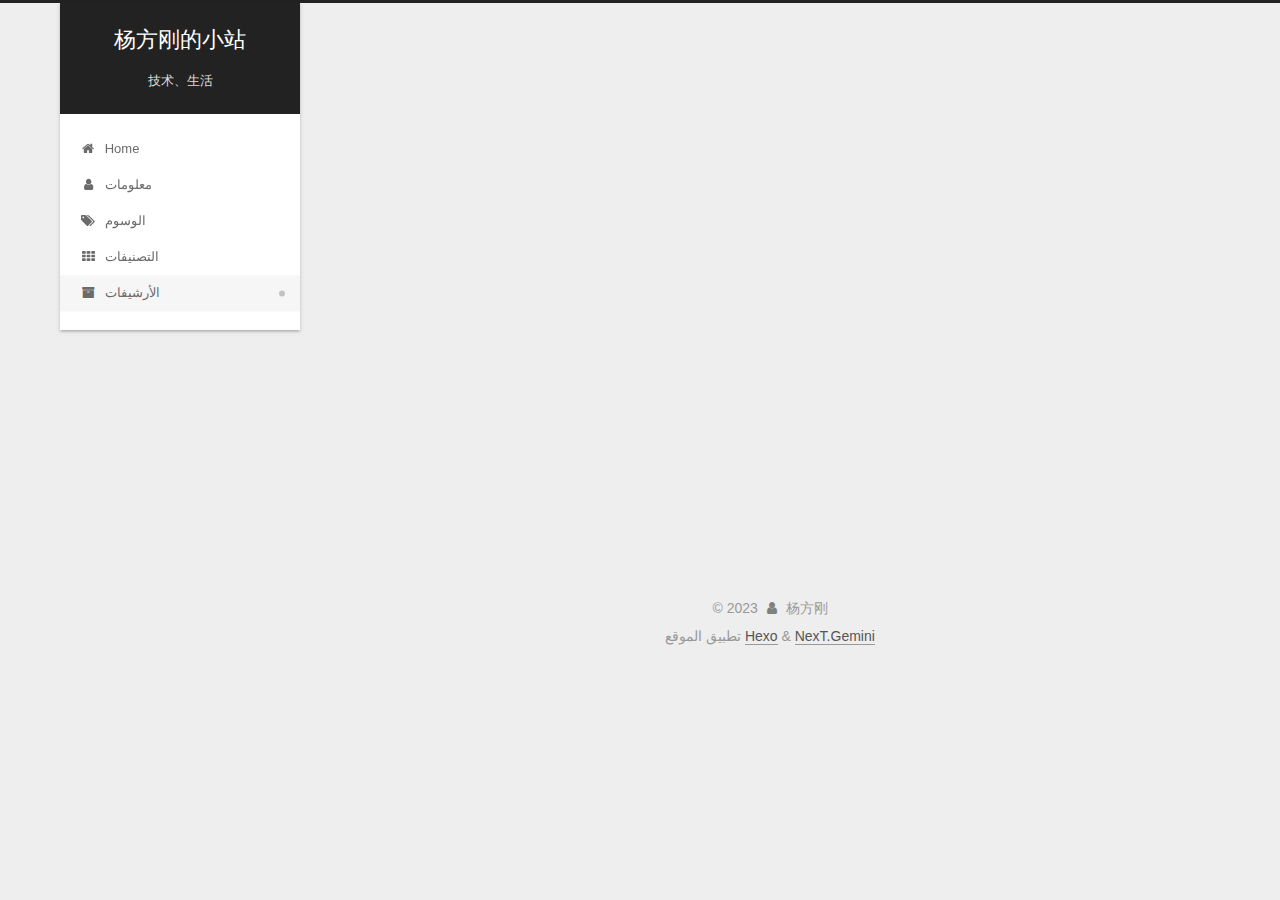
==== commit bcbc72de: "Site updated: 2023-12-01 20:43:17" ====
--- a/archives/index.html
+++ b/archives/index.html
@@ -114,6 +114,21 @@
         <li class="menu-item menu-item-home">
 
     <a href="/" rel="section"><i class="fa fa-fw fa-home"></i>Home</a>
+
+  </li>
+        <li class="menu-item menu-item-about">
+
+    <a href="/about/" rel="section"><i class="fa fa-fw fa-user"></i>معلومات</a>
+
+  </li>
+        <li class="menu-item menu-item-tags">
+
+    <a href="/tags/" rel="section"><i class="fa fa-fw fa-tags"></i>الوسوم</a>
+
+  </li>
+        <li class="menu-item menu-item-categories">
+
+    <a href="/categories/" rel="section"><i class="fa fa-fw fa-th"></i>التصنيفات</a>
 
   </li>
         <li class="menu-item menu-item-archives">
--- a/css/main.css
+++ b/css/main.css
@@ -1172,7 +1172,7 @@
 }
 .links-of-author a::before,
 .links-of-author span.exturl::before {
-  background: #ccff61;
+  background: #e9fff2;
   border-radius: 50%;
   content: ' ';
   display: inline-block;
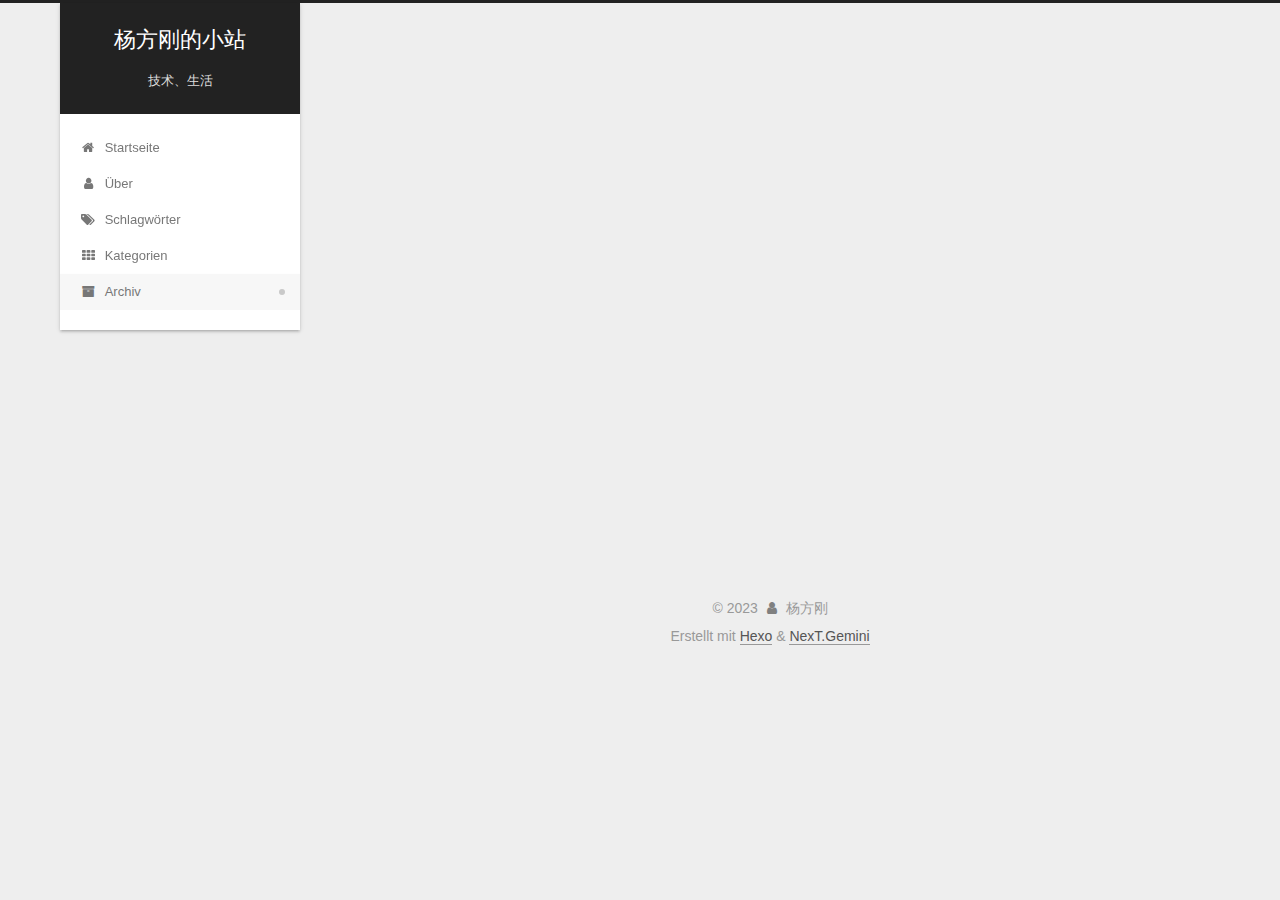
==== commit 3cc5b1ed: "Site updated: 2023-12-01 20:48:56" ====
--- a/archives/index.html
+++ b/archives/index.html
@@ -1,5 +1,5 @@
 <!DOCTYPE html>
-<html lang="zh_CN">
+<html lang="zh-Hans">
 <head>
   <meta charset="UTF-8">
 <meta name="viewport" content="width=device-width, initial-scale=1, maximum-scale=2">
@@ -26,7 +26,7 @@
 <meta property="og:url" content="http://example.com/archives/index.html">
 <meta property="og:site_name" content="杨方刚的小站">
 <meta property="og:description" content="记录杨方刚同学的学习、生活等等">
-<meta property="og:locale" content="zh_CN">
+<meta property="og:locale">
 <meta property="article:author" content="杨方刚">
 <meta name="twitter:card" content="summary">
 
@@ -39,11 +39,11 @@
     sidebar: "",
     isHome : false,
     isPost : false,
-    lang   : 'zh_CN'
+    lang   : 'zh-Hans'
   };
 </script>
 
-  <title>الأرشيف | 杨方刚的小站</title>
+  <title>Archiv | 杨方刚的小站</title>
   
 
 
@@ -83,7 +83,7 @@
     <header class="header" itemscope itemtype="http://schema.org/WPHeader">
       <div class="header-inner"><div class="site-brand-container">
   <div class="site-nav-toggle">
-    <div class="toggle" aria-label="تشغيل شريط التصفح">
+    <div class="toggle" aria-label="Navigationsleiste an/ausschalten">
       <span class="toggle-line toggle-line-first"></span>
       <span class="toggle-line toggle-line-middle"></span>
       <span class="toggle-line toggle-line-last"></span>
@@ -113,27 +113,27 @@
   <ul id="menu" class="menu">
         <li class="menu-item menu-item-home">
 
-    <a href="/" rel="section"><i class="fa fa-fw fa-home"></i>Home</a>
+    <a href="/" rel="section"><i class="fa fa-fw fa-home"></i>Startseite</a>
 
   </li>
         <li class="menu-item menu-item-about">
 
-    <a href="/about/" rel="section"><i class="fa fa-fw fa-user"></i>معلومات</a>
+    <a href="/about/" rel="section"><i class="fa fa-fw fa-user"></i>Über</a>
 
   </li>
         <li class="menu-item menu-item-tags">
 
-    <a href="/tags/" rel="section"><i class="fa fa-fw fa-tags"></i>الوسوم</a>
+    <a href="/tags/" rel="section"><i class="fa fa-fw fa-tags"></i>Schlagwörter</a>
 
   </li>
         <li class="menu-item menu-item-categories">
 
-    <a href="/categories/" rel="section"><i class="fa fa-fw fa-th"></i>التصنيفات</a>
+    <a href="/categories/" rel="section"><i class="fa fa-fw fa-th"></i>Kategorien</a>
 
   </li>
         <li class="menu-item menu-item-archives">
 
-    <a href="/archives/" rel="section"><i class="fa fa-fw fa-archive"></i>الأرشيفات</a>
+    <a href="/archives/" rel="section"><i class="fa fa-fw fa-archive"></i>Archiv</a>
 
   </li>
   </ul>
@@ -166,7 +166,7 @@
   <div class="post-block">
     <div class="posts-collapse">
       <div class="collection-title">
-        <span class="collection-header">هِم..! مقالٌ واحد. واصل الكتابة.</span>
+        <span class="collection-header">Öhm..! Ein Artikel. Bleib dran.</span>
       </div>
 
       
@@ -244,10 +244,10 @@
 
       <ul class="sidebar-nav motion-element">
         <li class="sidebar-nav-toc">
-          المحتويات
+          Inhaltsverzeichnis
         </li>
         <li class="sidebar-nav-overview">
-          عام
+          Übersicht
         </li>
       </ul>
 
@@ -267,7 +267,7 @@
           <a href="/archives/">
         
           <span class="site-state-item-count">1</span>
-          <span class="site-state-item-name">المقالات</span>
+          <span class="site-state-item-name">Artikel</span>
         </a>
       </div>
   </nav>
@@ -278,7 +278,7 @@
       </span>
   </div>
   <div class="cc-license motion-element" itemprop="license">
-    <a href="https://creativecommons.org/licenses/by-nc-sa/4.0/" class="cc-opacity" rel="noopener" target="_blank"><img src="/images/cc-by-nc-sa.svg" alt="Creative Commons"></a>
+    <a href="https://creativecommons.org/licenses/by-nc-sa/4.0/zh_CN" class="cc-opacity" rel="noopener" target="_blank"><img src="/images/cc-by-nc-sa.svg" alt="Creative Commons"></a>
   </div>
 
 
@@ -308,7 +308,7 @@
   </span>
   <span class="author" itemprop="copyrightHolder">杨方刚</span>
 </div>
-  <div class="powered-by">تطبيق الموقع <a href="https://hexo.io/" class="theme-link" rel="noopener" target="_blank">Hexo</a> & <a href="https://theme-next.org/" class="theme-link" rel="noopener" target="_blank">NexT.Gemini</a>
+  <div class="powered-by">Erstellt mit  <a href="https://hexo.io/" class="theme-link" rel="noopener" target="_blank">Hexo</a> & <a href="https://theme-next.org/" class="theme-link" rel="noopener" target="_blank">NexT.Gemini</a>
   </div>
 
         
--- a/css/main.css
+++ b/css/main.css
@@ -1172,7 +1172,7 @@
 }
 .links-of-author a::before,
 .links-of-author span.exturl::before {
-  background: #e9fff2;
+  background: #9c7998;
   border-radius: 50%;
   content: ' ';
   display: inline-block;
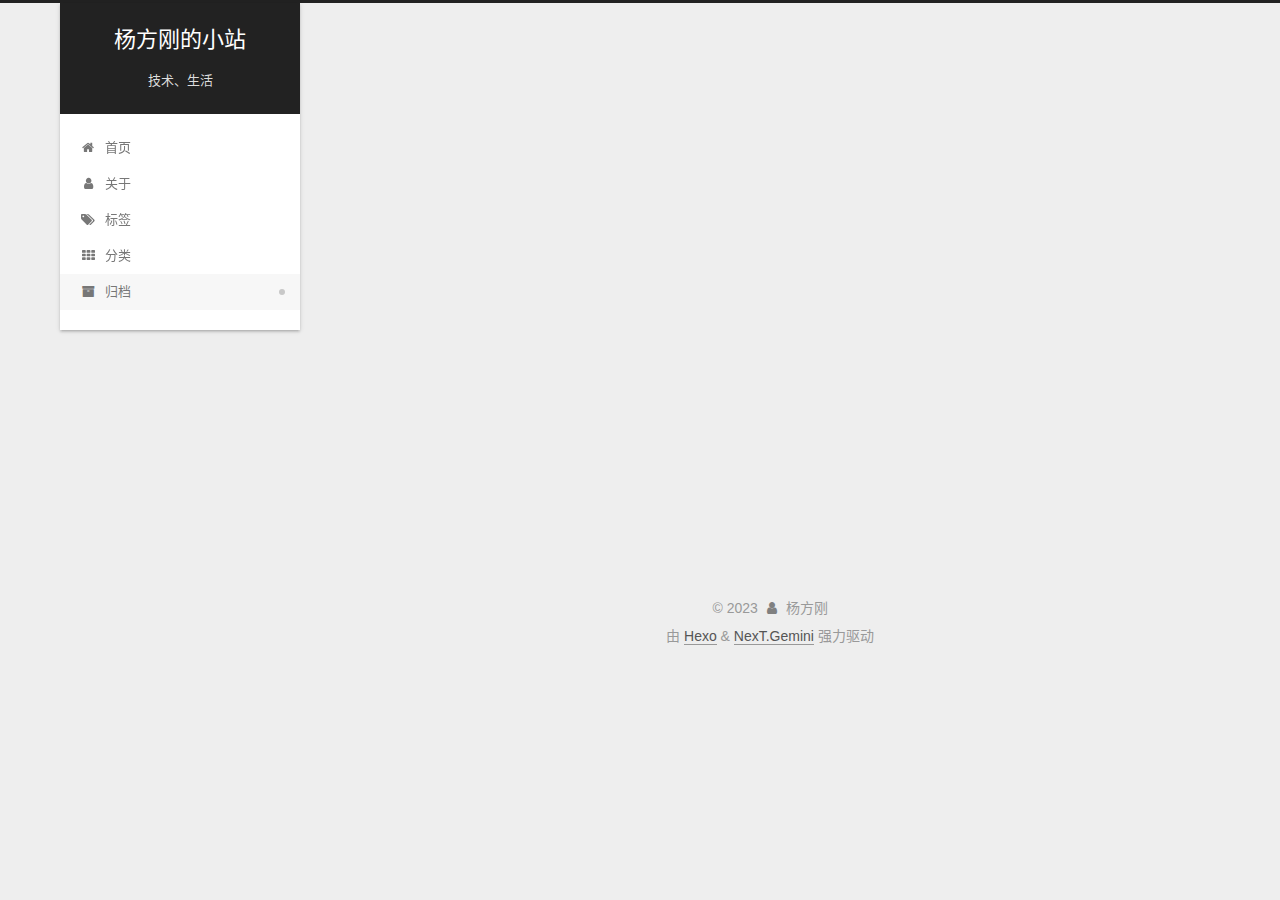
==== commit 9be5514f: "Site updated: 2023-12-01 20:52:52" ====
--- a/archives/index.html
+++ b/archives/index.html
@@ -1,5 +1,5 @@
 <!DOCTYPE html>
-<html lang="zh-Hans">
+<html lang="zh-CN">
 <head>
   <meta charset="UTF-8">
 <meta name="viewport" content="width=device-width, initial-scale=1, maximum-scale=2">
@@ -26,7 +26,7 @@
 <meta property="og:url" content="http://example.com/archives/index.html">
 <meta property="og:site_name" content="杨方刚的小站">
 <meta property="og:description" content="记录杨方刚同学的学习、生活等等">
-<meta property="og:locale">
+<meta property="og:locale" content="zh_CN">
 <meta property="article:author" content="杨方刚">
 <meta name="twitter:card" content="summary">
 
@@ -39,11 +39,11 @@
     sidebar: "",
     isHome : false,
     isPost : false,
-    lang   : 'zh-Hans'
+    lang   : 'zh-CN'
   };
 </script>
 
-  <title>Archiv | 杨方刚的小站</title>
+  <title>归档 | 杨方刚的小站</title>
   
 
 
@@ -83,7 +83,7 @@
     <header class="header" itemscope itemtype="http://schema.org/WPHeader">
       <div class="header-inner"><div class="site-brand-container">
   <div class="site-nav-toggle">
-    <div class="toggle" aria-label="Navigationsleiste an/ausschalten">
+    <div class="toggle" aria-label="切换导航栏">
       <span class="toggle-line toggle-line-first"></span>
       <span class="toggle-line toggle-line-middle"></span>
       <span class="toggle-line toggle-line-last"></span>
@@ -113,27 +113,27 @@
   <ul id="menu" class="menu">
         <li class="menu-item menu-item-home">
 
-    <a href="/" rel="section"><i class="fa fa-fw fa-home"></i>Startseite</a>
+    <a href="/" rel="section"><i class="fa fa-fw fa-home"></i>首页</a>
 
   </li>
         <li class="menu-item menu-item-about">
 
-    <a href="/about/" rel="section"><i class="fa fa-fw fa-user"></i>Über</a>
+    <a href="/about/" rel="section"><i class="fa fa-fw fa-user"></i>关于</a>
 
   </li>
         <li class="menu-item menu-item-tags">
 
-    <a href="/tags/" rel="section"><i class="fa fa-fw fa-tags"></i>Schlagwörter</a>
+    <a href="/tags/" rel="section"><i class="fa fa-fw fa-tags"></i>标签</a>
 
   </li>
         <li class="menu-item menu-item-categories">
 
-    <a href="/categories/" rel="section"><i class="fa fa-fw fa-th"></i>Kategorien</a>
+    <a href="/categories/" rel="section"><i class="fa fa-fw fa-th"></i>分类</a>
 
   </li>
         <li class="menu-item menu-item-archives">
 
-    <a href="/archives/" rel="section"><i class="fa fa-fw fa-archive"></i>Archiv</a>
+    <a href="/archives/" rel="section"><i class="fa fa-fw fa-archive"></i>归档</a>
 
   </li>
   </ul>
@@ -166,7 +166,7 @@
   <div class="post-block">
     <div class="posts-collapse">
       <div class="collection-title">
-        <span class="collection-header">Öhm..! Ein Artikel. Bleib dran.</span>
+        <span class="collection-header">嗯..! 目前共计 1 篇日志。 继续努力。</span>
       </div>
 
       
@@ -244,10 +244,10 @@
 
       <ul class="sidebar-nav motion-element">
         <li class="sidebar-nav-toc">
-          Inhaltsverzeichnis
+          文章目录
         </li>
         <li class="sidebar-nav-overview">
-          Übersicht
+          站点概览
         </li>
       </ul>
 
@@ -267,7 +267,7 @@
           <a href="/archives/">
         
           <span class="site-state-item-count">1</span>
-          <span class="site-state-item-name">Artikel</span>
+          <span class="site-state-item-name">日志</span>
         </a>
       </div>
   </nav>
@@ -278,7 +278,7 @@
       </span>
   </div>
   <div class="cc-license motion-element" itemprop="license">
-    <a href="https://creativecommons.org/licenses/by-nc-sa/4.0/zh_CN" class="cc-opacity" rel="noopener" target="_blank"><img src="/images/cc-by-nc-sa.svg" alt="Creative Commons"></a>
+    <a href="https://creativecommons.org/licenses/by-nc-sa/4.0/zh-CN" class="cc-opacity" rel="noopener" target="_blank"><img src="/images/cc-by-nc-sa.svg" alt="Creative Commons"></a>
   </div>
 
 
@@ -308,7 +308,7 @@
   </span>
   <span class="author" itemprop="copyrightHolder">杨方刚</span>
 </div>
-  <div class="powered-by">Erstellt mit  <a href="https://hexo.io/" class="theme-link" rel="noopener" target="_blank">Hexo</a> & <a href="https://theme-next.org/" class="theme-link" rel="noopener" target="_blank">NexT.Gemini</a>
+  <div class="powered-by">由 <a href="https://hexo.io/" class="theme-link" rel="noopener" target="_blank">Hexo</a> & <a href="https://theme-next.org/" class="theme-link" rel="noopener" target="_blank">NexT.Gemini</a> 强力驱动
   </div>
 
         
--- a/css/main.css
+++ b/css/main.css
@@ -1172,7 +1172,7 @@
 }
 .links-of-author a::before,
 .links-of-author span.exturl::before {
-  background: #9c7998;
+  background: #ff1c16;
   border-radius: 50%;
   content: ' ';
   display: inline-block;
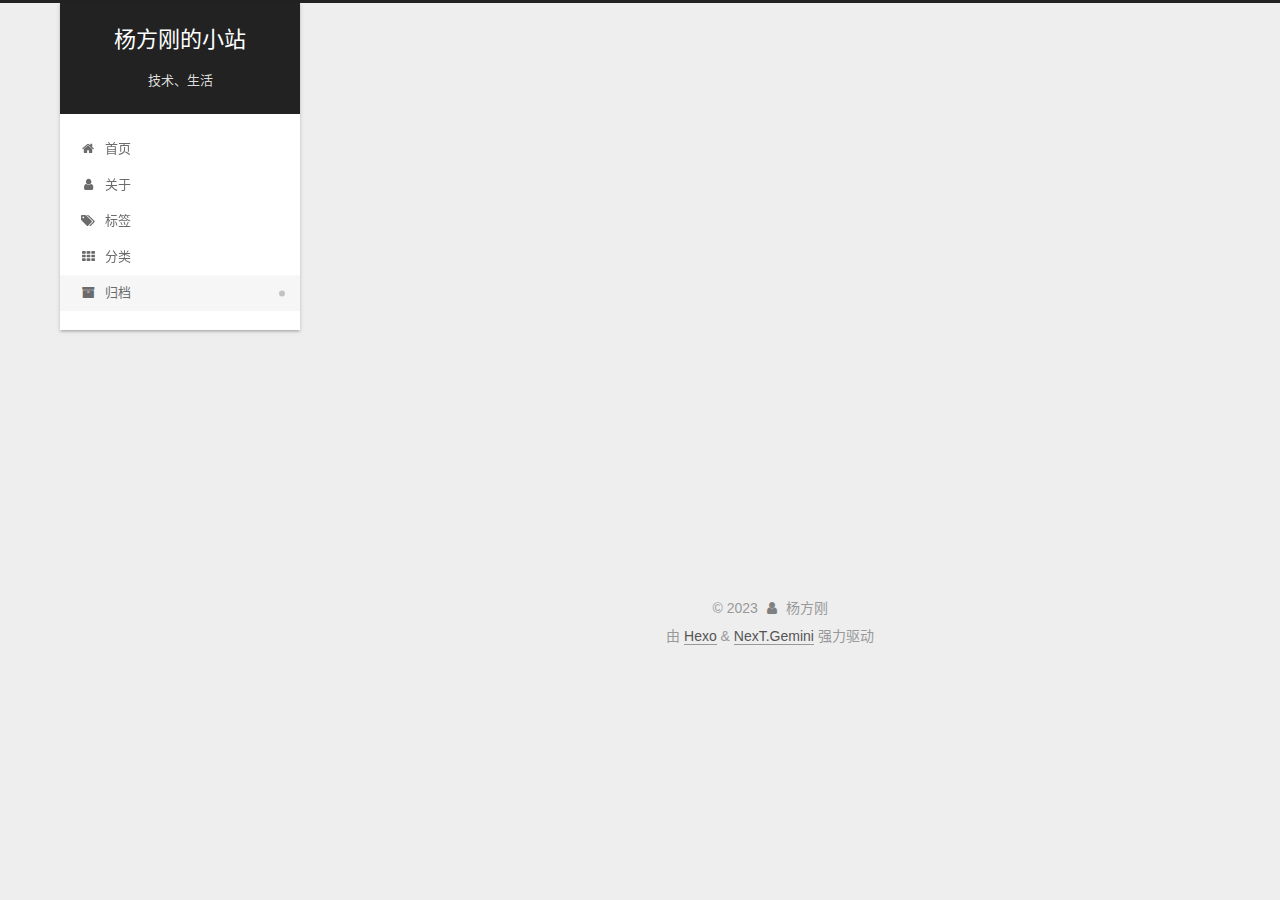
==== commit 2aa865fb: "Site updated: 2023-12-01 21:13:44" ====
--- a/archives/index.html
+++ b/archives/index.html
@@ -187,7 +187,7 @@
 
       <div class="post-title">
           <a class="post-title-link" href="/2023/12/01/hello-world/" itemprop="url">
-            <span itemprop="name">Hello World</span>
+            <span itemprop="name">Hello World  啊啊啊啊啊</span>
           </a>
       </div>
 
--- a/css/main.css
+++ b/css/main.css
@@ -1172,7 +1172,7 @@
 }
 .links-of-author a::before,
 .links-of-author span.exturl::before {
-  background: #ff1c16;
+  background: #ff29ff;
   border-radius: 50%;
   content: ' ';
   display: inline-block;
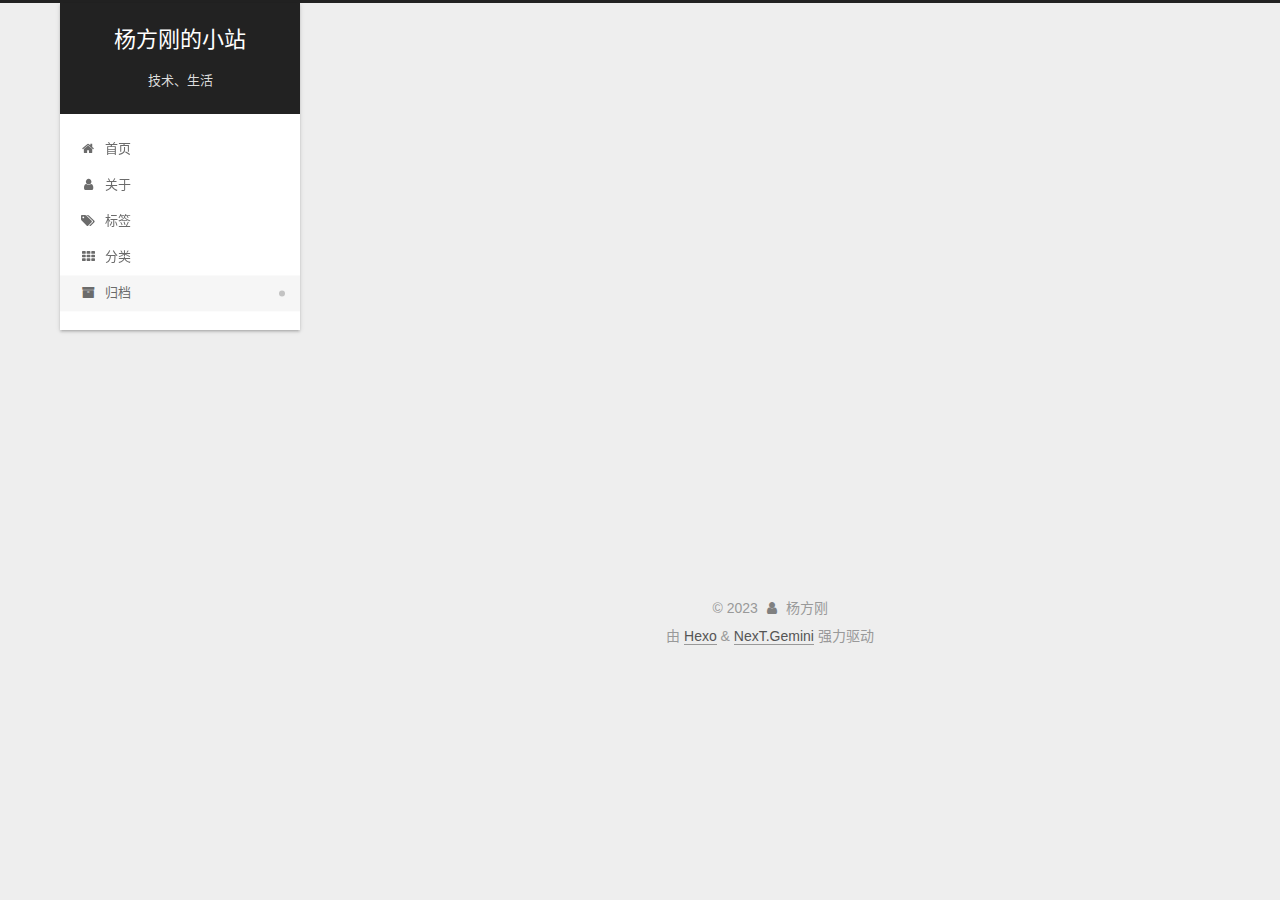
==== commit 30cf806b: "Site updated: 2023-12-01 21:20:31" ====
--- a/archives/index.html
+++ b/archives/index.html
@@ -166,13 +166,33 @@
   <div class="post-block">
     <div class="posts-collapse">
       <div class="collection-title">
-        <span class="collection-header">嗯..! 目前共计 1 篇日志。 继续努力。</span>
+        <span class="collection-header">嗯..! 目前共计 2 篇日志。 继续努力。</span>
       </div>
 
       
     <div class="collection-year">
       <span class="collection-header">2023</span>
     </div>
+
+  <article itemscope itemtype="http://schema.org/Article">
+    <header class="post-header">
+
+      <div class="post-meta">
+        <time itemprop="dateCreated"
+              datetime="2023-12-01T21:17:14+08:00"
+              content="2023-12-01">
+          12-01
+        </time>
+      </div>
+
+      <div class="post-title">
+          <a class="post-title-link" href="/2023/12/01/%E6%8A%BD%E8%B1%A1%E7%B1%BB%E5%92%8C%E6%8E%A5%E5%8F%A3/" itemprop="url">
+            <span itemprop="name">未命名</span>
+          </a>
+      </div>
+
+    </header>
+  </article>
 
   <article itemscope itemtype="http://schema.org/Article">
     <header class="post-header">
@@ -266,7 +286,7 @@
       <div class="site-state-item site-state-posts">
           <a href="/archives/">
         
-          <span class="site-state-item-count">1</span>
+          <span class="site-state-item-count">2</span>
           <span class="site-state-item-name">日志</span>
         </a>
       </div>
--- a/css/main.css
+++ b/css/main.css
@@ -1172,7 +1172,7 @@
 }
 .links-of-author a::before,
 .links-of-author span.exturl::before {
-  background: #ff29ff;
+  background: #4fff03;
   border-radius: 50%;
   content: ' ';
   display: inline-block;
